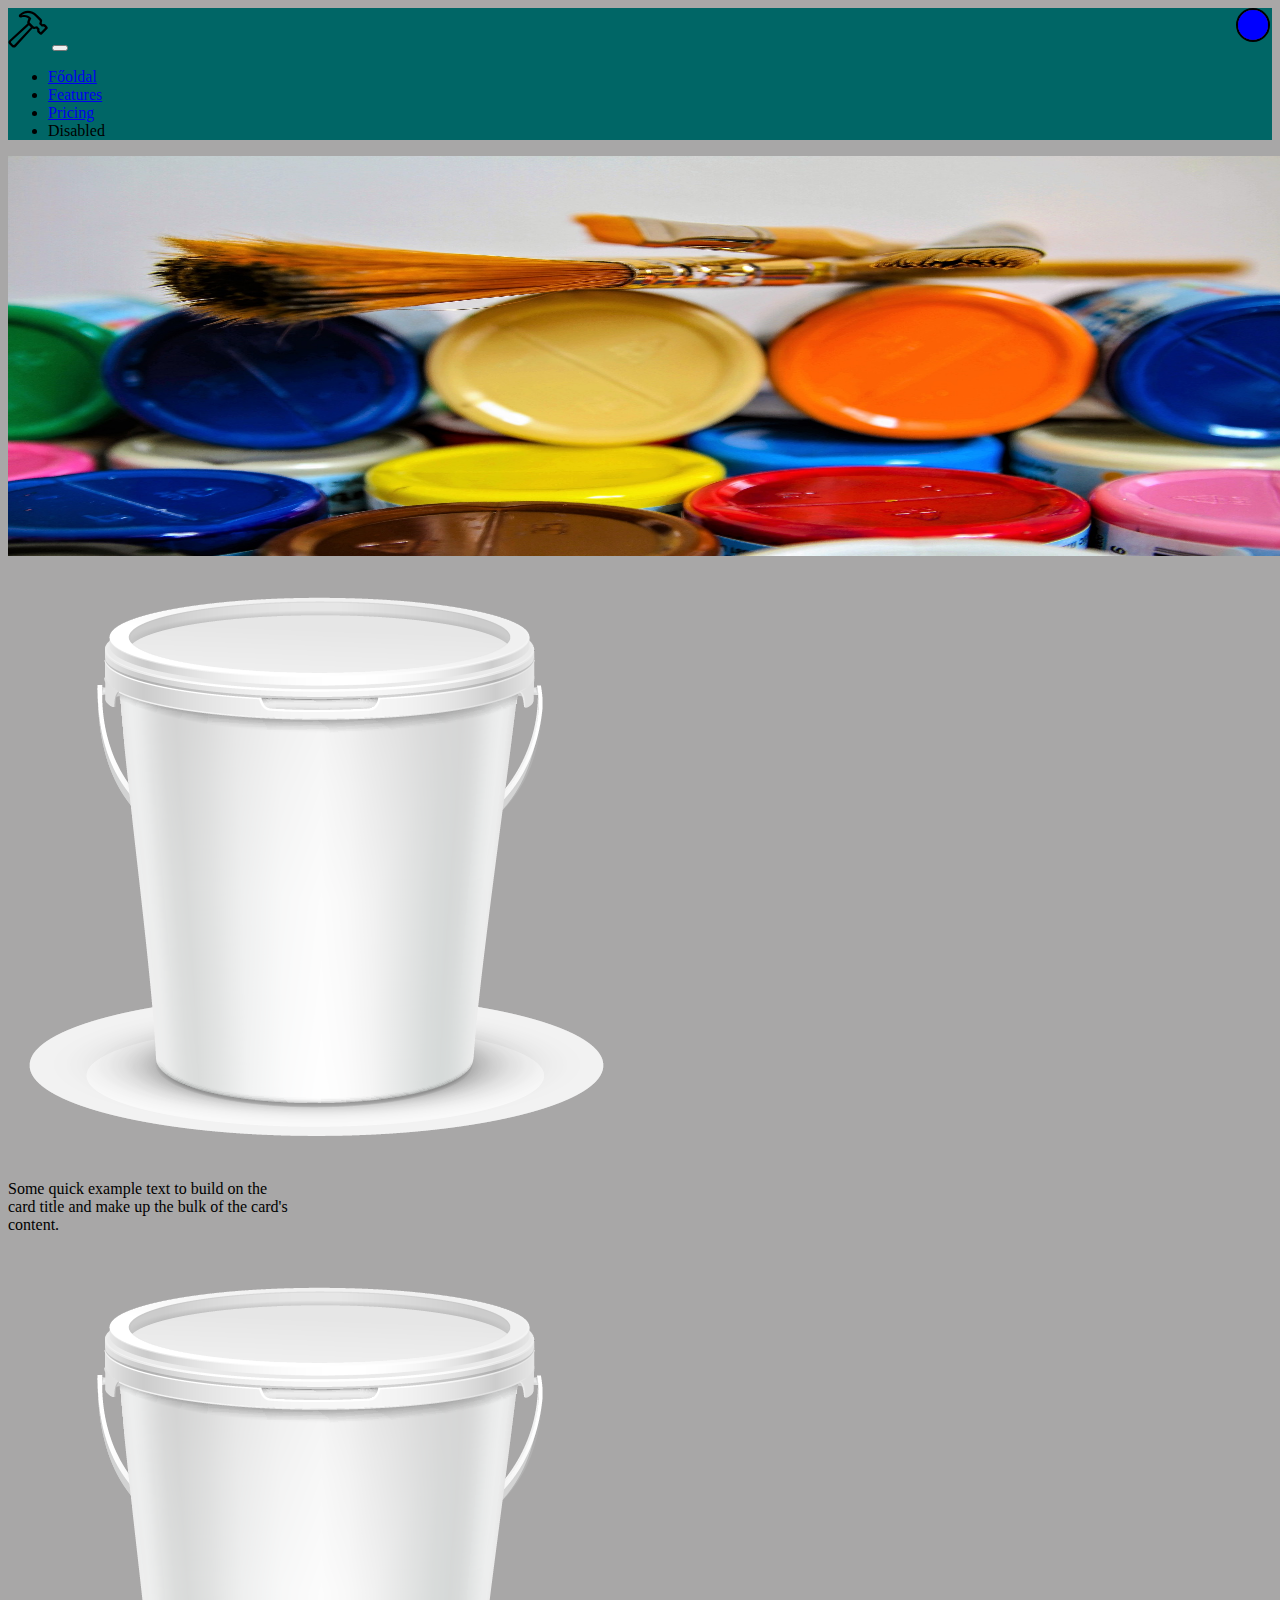
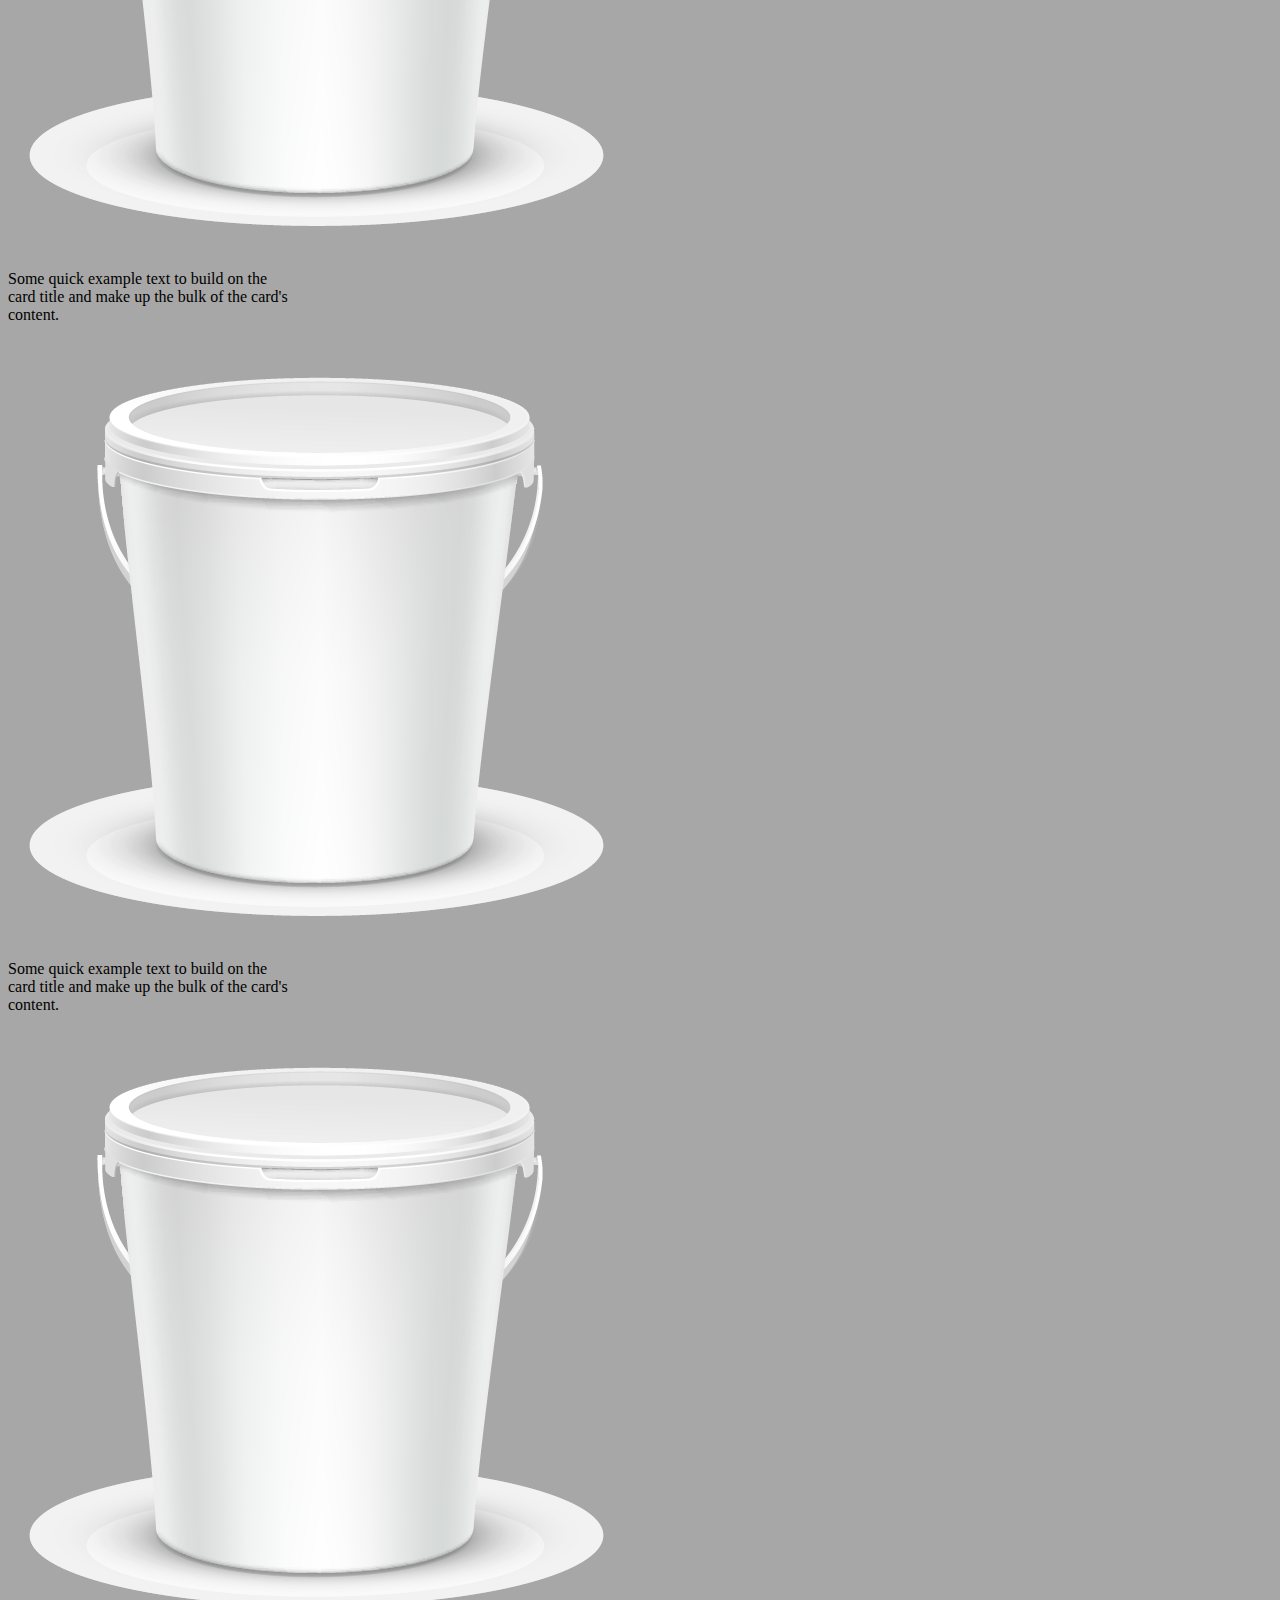
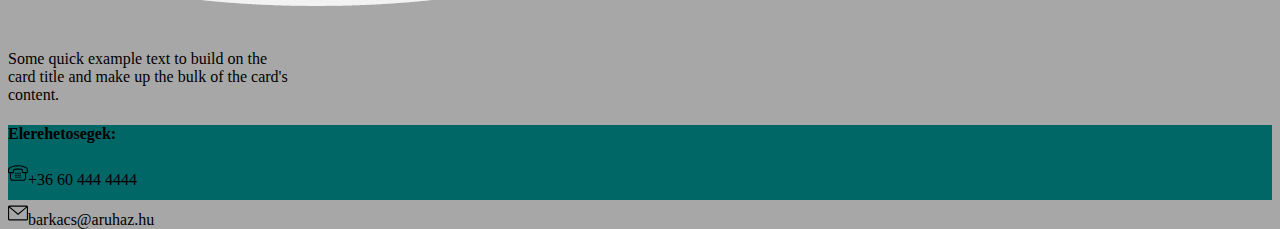
==== festekek/festekek.html @ 9de48e6e "-" ====
<!DOCTYPE html>
<html lang="hu">
<head>
    <meta charset="UTF-8">
    <meta http-equiv="X-UA-Compatible" content="IE=edge">
    <meta name="viewport" content="width=device-width, initial-scale=1.0">
    <link href="https://cdn.jsdelivr.net/npm/bootstrap@5.2.3/dist/css/bootstrap.min.css" rel="stylesheet" integrity="sha384-rbsA2VBKQhggwzxH7pPCaAqO46MgnOM80zW1RWuH61DGLwZJEdK2Kadq2F9CUG65" crossorigin="anonymous">
    <link rel="stylesheet" href="../style.css">
    <title>Document</title>
</head>
<body>
    <nav class="navbar navbar-expand-lg navbar-dark">
        <div class="container-fluid">
          <a class="navbar-brand" href="#"><img src="../img/hammer-svgrepo-com.svg" alt="logo" style="height: 40px; width: 40px;"></a>
          <button class="navbar-toggler" type="button" data-bs-toggle="collapse" data-bs-target="#navbarNav" aria-controls="navbarNav" aria-expanded="false" aria-label="Toggle navigation">
            <span class="navbar-toggler-icon"></span>
          </button>
          <div class="collapse navbar-collapse" id="navbarNav">
            <ul class="navbar-nav">
              <li class="nav-item">
                <a class="nav-link active" aria-current="page" href="#">Főoldal</a>
              </li>
              <li class="nav-item">
                <a class="nav-link" href="#">Features</a>
              </li>
              <li class="nav-item">
                <a class="nav-link" href="#">Pricing</a>
              </li>
              <li class="nav-item">
                <a class="nav-link disabled">Disabled</a>
              </li>
            </ul>
          </div>
        </div>
      </nav>
      <img src="../img/paint.jpg" alt="" class="banner">
      <div class='container'>
        <div class="row">
          <div class="col-lg-4">
            <div class="card mx-auto my-3"  style="width: 18rem;">
              <div class="paint-color" style="background-color: red;"></div>
              <img src="./img/festek.png" class="card-img-top" alt="...">
              <div class="card-body">
                <p class="card-text">Some quick example text to build on the card title and make up the bulk of the card's content.</p>
              </div>
            </div>
          </div>
          <div class="col-lg-4">
            <div class="card mx-auto my-3" style="width: 18rem;">
              <div class="paint-color" style="background-color: white; outline: 2px solid black;"></div>
              <img src="./img/festek.png" class="card-img-top" alt="...">
              <div class="card-body">
                <p class="card-text">Some quick example text to build on the card title and make up the bulk of the card's content.</p>
              </div>
            </div>
          </div>
          <div class="col-lg-4 my-3 mx-auto">
            <div class="card mx-auto"  mx-auto style="width: 18rem;">
              <div class="paint-color" style="background-color: black;"></div>
              <img src="./img/festek.png" class="card-img-top" alt="...">
              <div class="card-body">
                <p class="card-text">Some quick example text to build on the card title and make up the bulk of the card's content.</p>
              </div>
            </div>
          </div>
          <div class="col-lg-4 my-3">
            <div class="card mx-auto"  style="width: 18rem;">
              <div class="paint-color" style="background-color: blue;"></div>
              <img src="./img/festek.png" class="card-img-top" alt="...">
              <div class="card-body">
                <p class="card-text">Some quick example text to build on the card title and make up the bulk of the card's content.</p>
              </div>
            </div>
          </div>
        </div>
      </div>

      <div class="footer">
        <footer class="container">
          <div class="row mt-4">
            <div class="col-lg-3 col-3 d-none d-lg-block mx-auto">
              <h4>Elerehetosegek:</h4>
            </div>
            <div class="col-lg-3 mt-1 col-5 mx-auto">
              <p><img src="../img/telefon.svg" alt="telefon" class="footer-item mx-2">+36 60 444 4444 </p>
            </div>
            <div class="col-lg-3 mt-1 col-5 mx-auto">
              <p><img src="../img/mail.svg" alt="e-mail" class="footer-item mx-2">barkacs@aruhaz.hu</p>
            </div>
          </div>
        </footer>
      </div>
      
      <script src="https://cdn.jsdelivr.net/npm/@popperjs/core@2.11.6/dist/umd/popper.min.js" integrity="sha384-oBqDVmMz9ATKxIep9tiCxS/Z9fNfEXiDAYTujMAeBAsjFuCZSmKbSSUnQlmh/jp3" crossorigin="anonymous"></script>
      <script src="https://cdn.jsdelivr.net/npm/bootstrap@5.2.3/dist/js/bootstrap.min.js" integrity="sha384-cuYeSxntonz0PPNlHhBs68uyIAVpIIOZZ5JqeqvYYIcEL727kskC66kF92t6Xl2V" crossorigin="anonymous"></script>
</body>
</html>
---- style.css ----
.carousel-item{
    background-position: center center;
    background-size: cover;
    max-height: 600px;
}
body{
    background-color: #a8a7a7;
    max-width: 100%;
}
.navbar{
    background-color: #006666;
}
.carousel-inner{
    box-shadow: rgba(0, 0, 0, 0.25) 0px 54px 55px, rgba(0, 0, 0, 0.12) 0px -12px 30px, rgba(0, 0, 0, 0.12) 0px 4px 6px, rgba(0, 0, 0, 0.17) 0px 12px 13px, rgba(0, 0, 0, 0.09) 0px -3px 5px;
}
.openTime{
    text-decoration: underline; 
    text-underline-offset: 10px;
}
.footer{
    height: 75px;
    background-color: #006666;
    width: 100%;
}
.footer-item{
    height: 20px;
    width: 20px;
    position: relative;
    bottom: 1.5px;
}
#nyitvatartas{
    background-color: rgba(255, 255, 255, 0.582);
    height: 100%;
}

.paint-color{
    position: absolute;
    top: 10px;
    right: 12px; 
    width: 30px;
    height: 30px;
    border-radius: 50%;
}
.banner{
    background-image: url(/img/paint.jpg);
    background-position: center center;
    background-size: cover;
    height: 400px;
    width: 100vw;
}
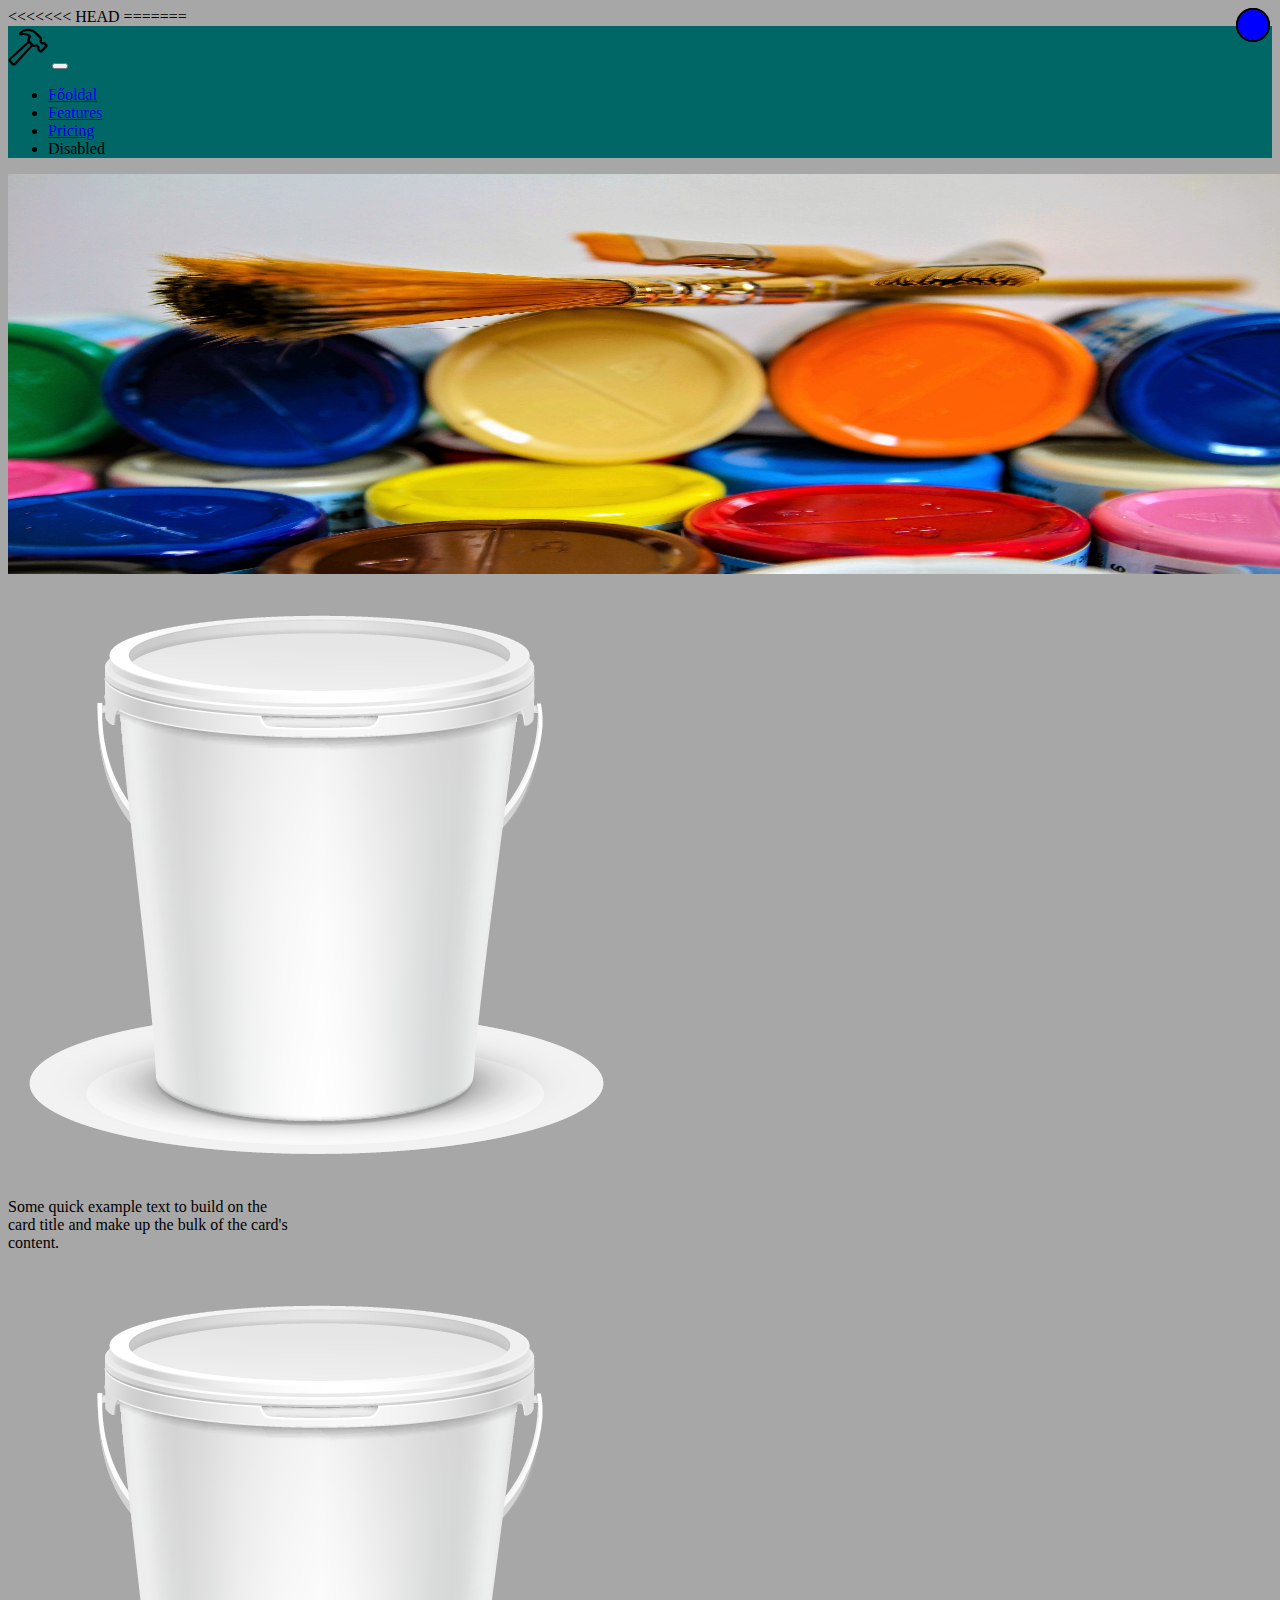
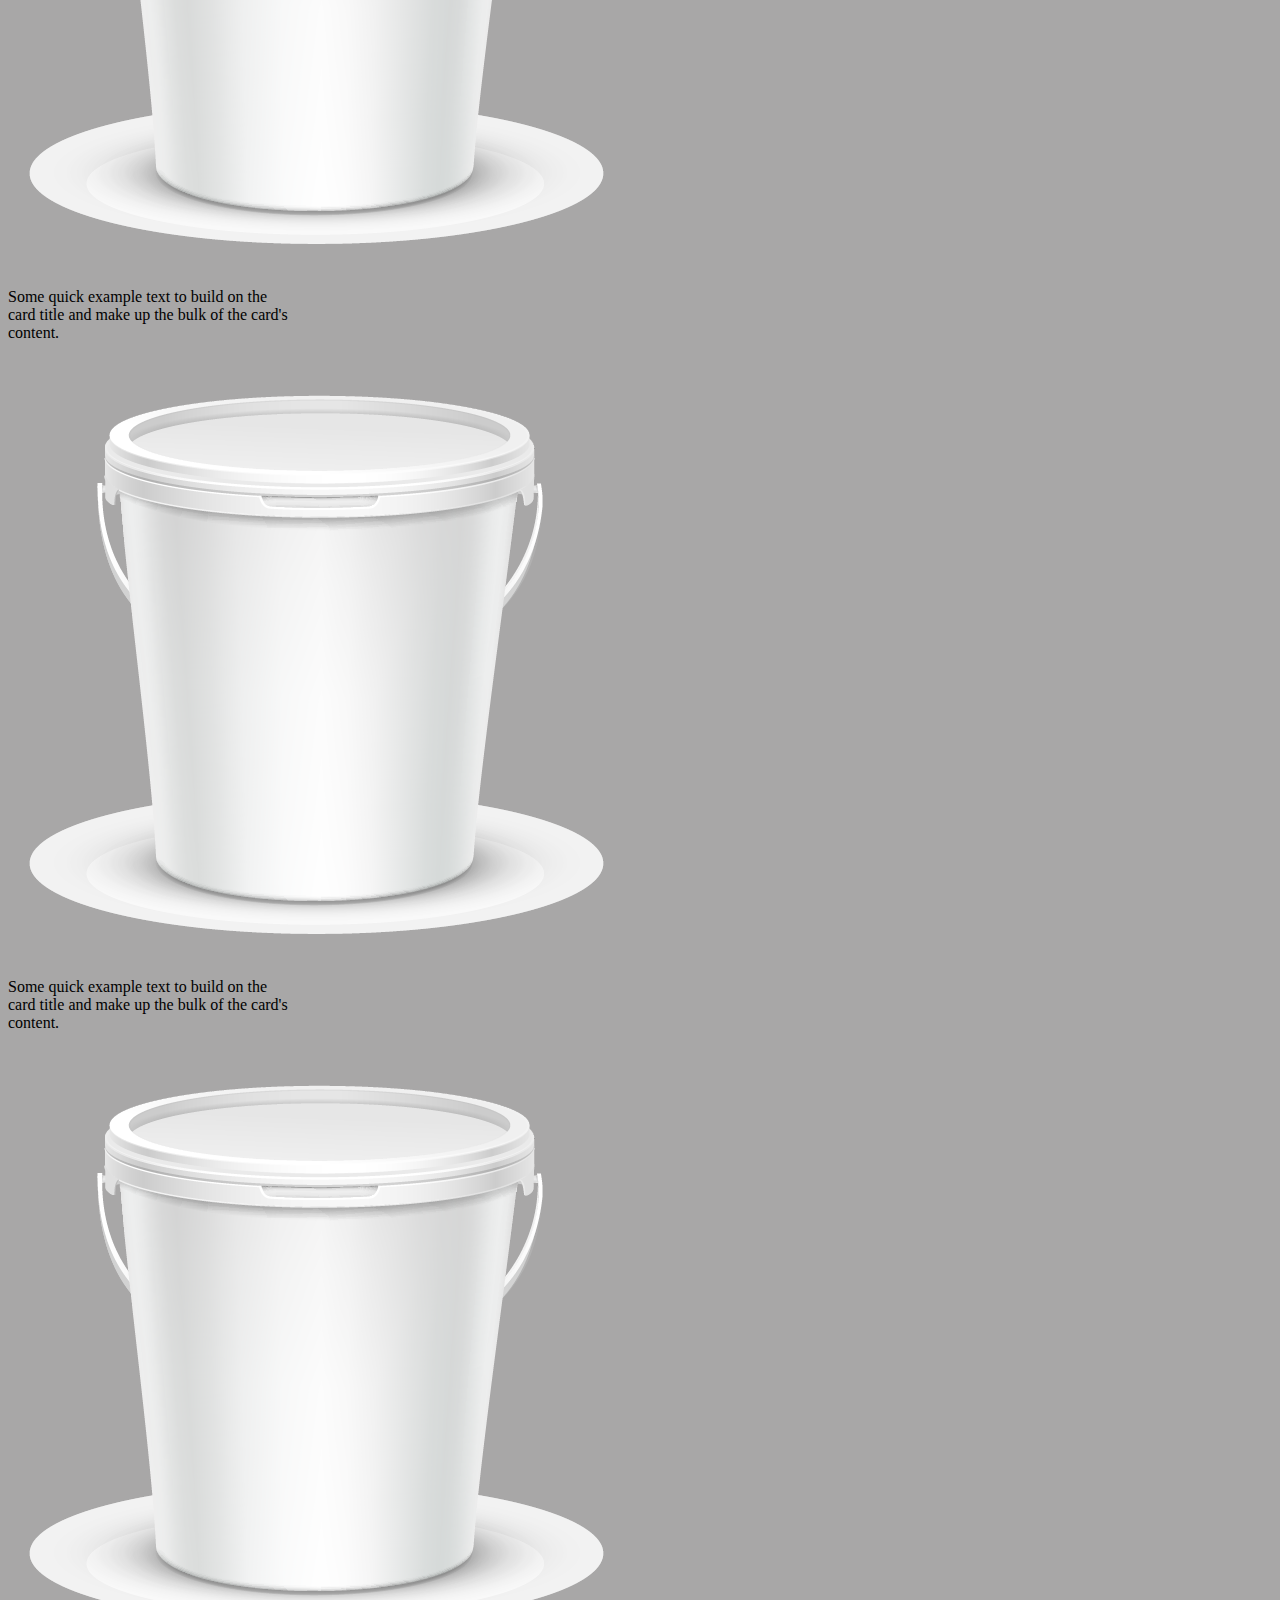
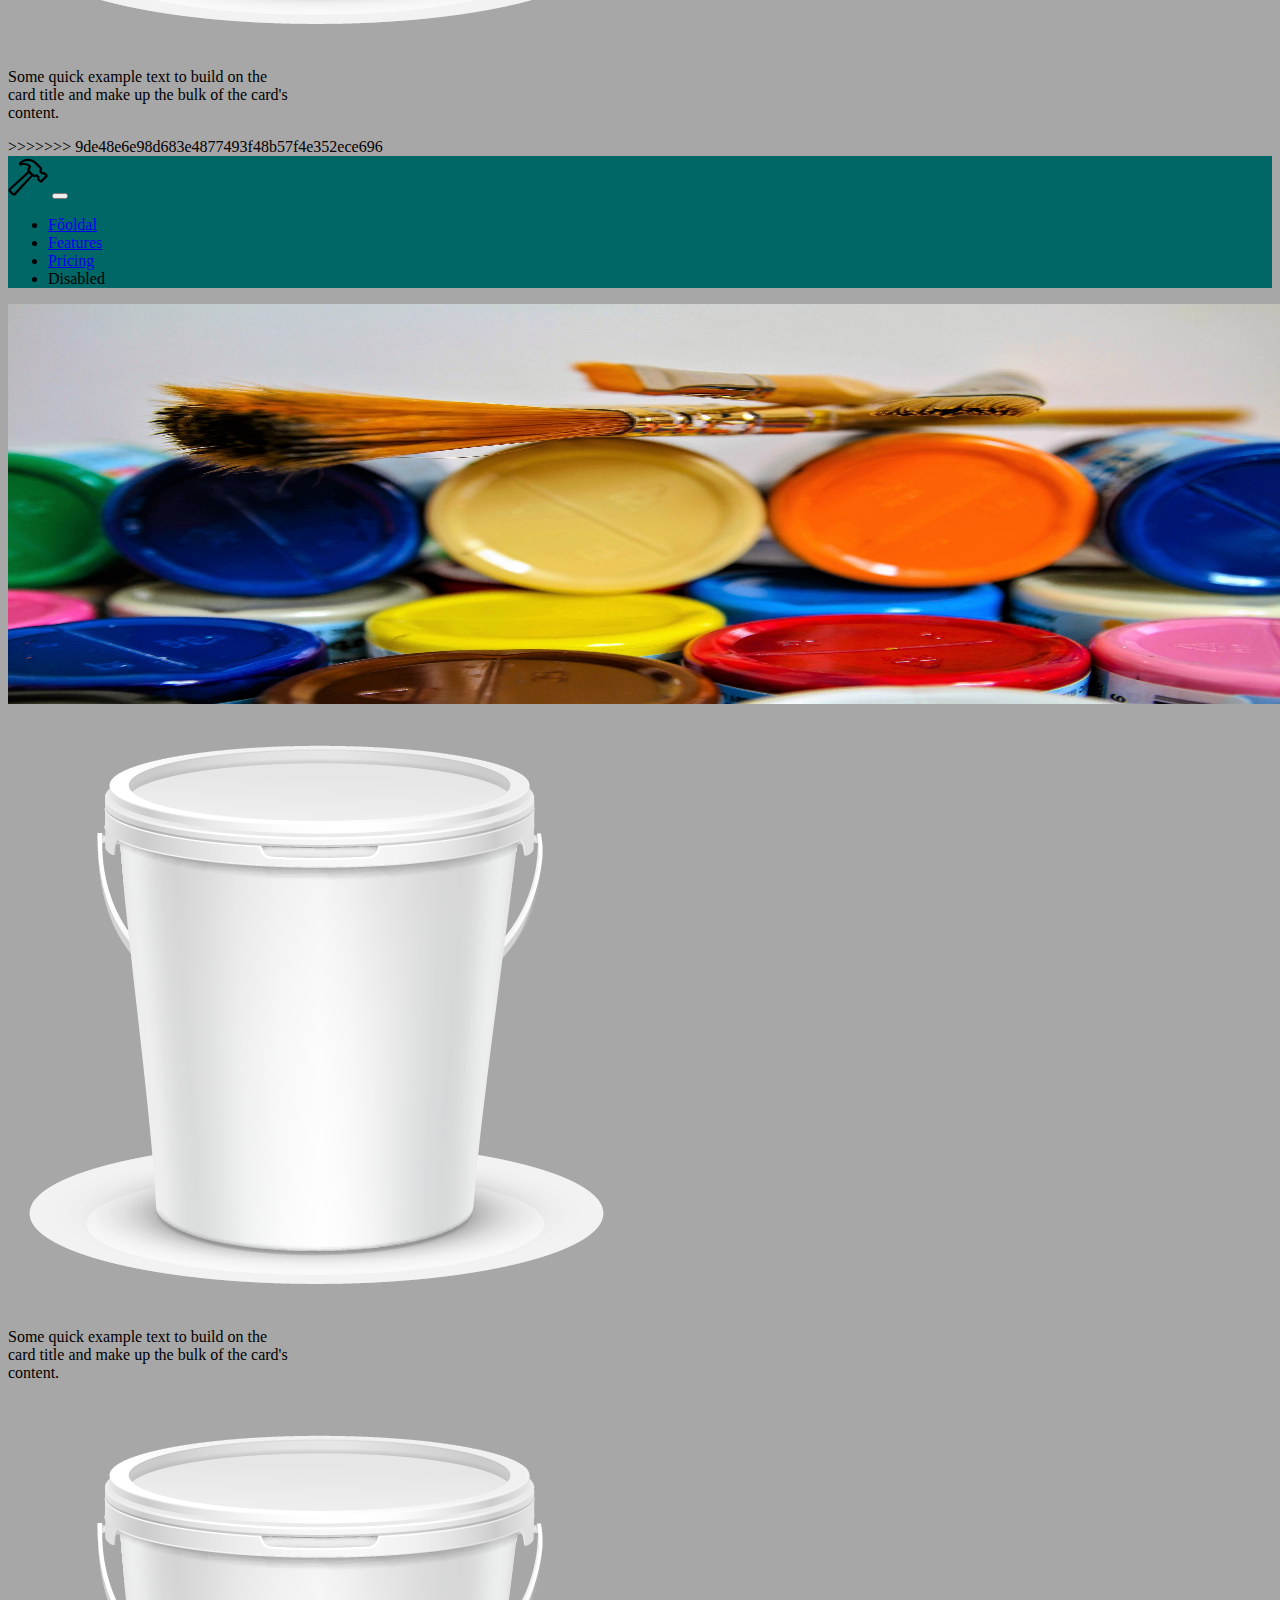
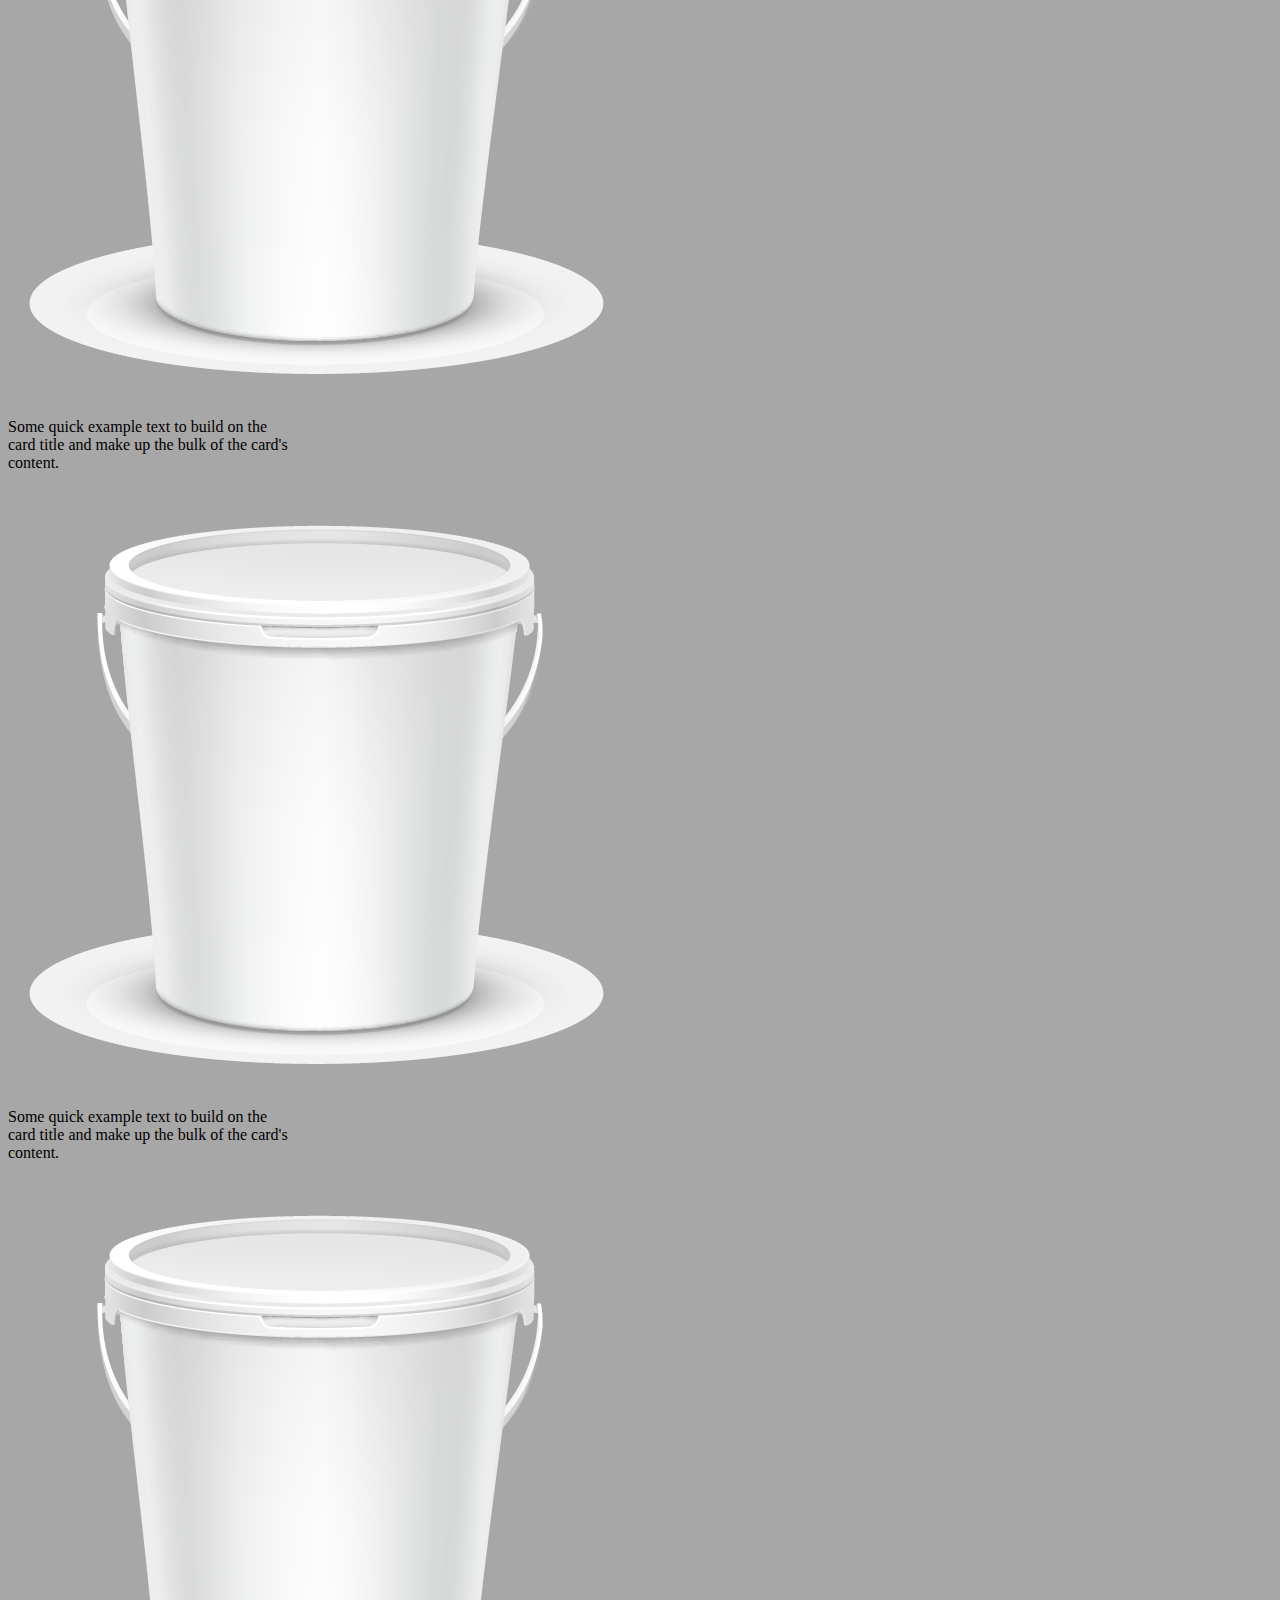
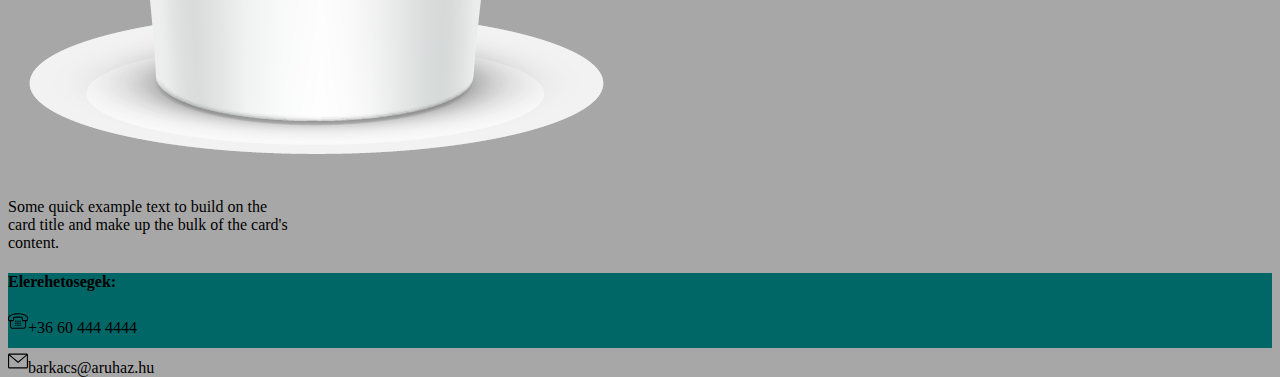
==== commit 41d546b7: "Merge branch 'main' of https://github.com/kisshorvathbendeguz/barkacsaruhazprojekt" ====
--- a/festekek/festekek.html
+++ b/festekek/festekek.html
@@ -1,5 +1,7 @@
 <!DOCTYPE html>
 <html lang="hu">
+<<<<<<< HEAD
+=======
 <head>
     <meta charset="UTF-8">
     <meta http-equiv="X-UA-Compatible" content="IE=edge">
@@ -74,24 +76,113 @@
           </div>
         </div>
       </div>
+>>>>>>> 9de48e6e98d683e4877493f48b57f4e352ece696
 
-      <div class="footer">
-        <footer class="container">
-          <div class="row mt-4">
-            <div class="col-lg-3 col-3 d-none d-lg-block mx-auto">
-              <h4>Elerehetosegek:</h4>
-            </div>
-            <div class="col-lg-3 mt-1 col-5 mx-auto">
-              <p><img src="../img/telefon.svg" alt="telefon" class="footer-item mx-2">+36 60 444 4444 </p>
-            </div>
-            <div class="col-lg-3 mt-1 col-5 mx-auto">
-              <p><img src="../img/mail.svg" alt="e-mail" class="footer-item mx-2">barkacs@aruhaz.hu</p>
-            </div>
+<head>
+  <meta charset="UTF-8">
+  <meta http-equiv="X-UA-Compatible" content="IE=edge">
+  <meta name="viewport" content="width=device-width, initial-scale=1.0">
+  <link href="https://cdn.jsdelivr.net/npm/bootstrap@5.2.3/dist/css/bootstrap.min.css" rel="stylesheet"
+    integrity="sha384-rbsA2VBKQhggwzxH7pPCaAqO46MgnOM80zW1RWuH61DGLwZJEdK2Kadq2F9CUG65" crossorigin="anonymous">
+  <link rel="stylesheet" href="../style.css">
+  <title>Document</title>
+</head>
+
+<body>
+  <nav class="navbar navbar-expand-lg navbar-dark">
+    <div class="container-fluid">
+      <a class="navbar-brand" href="#"><img src="../img/hammer-svgrepo-com.svg" alt="logo"
+          style="height: 40px; width: 40px;"></a>
+      <button class="navbar-toggler" type="button" data-bs-toggle="collapse" data-bs-target="#navbarNav"
+        aria-controls="navbarNav" aria-expanded="false" aria-label="Toggle navigation">
+        <span class="navbar-toggler-icon"></span>
+      </button>
+      <div class="collapse navbar-collapse" id="navbarNav">
+        <ul class="navbar-nav">
+          <li class="nav-item">
+            <a class="nav-link active" aria-current="page" href="#">Főoldal</a>
+          </li>
+          <li class="nav-item">
+            <a class="nav-link" href="#">Features</a>
+          </li>
+          <li class="nav-item">
+            <a class="nav-link" href="#">Pricing</a>
+          </li>
+          <li class="nav-item">
+            <a class="nav-link disabled">Disabled</a>
+          </li>
+        </ul>
+      </div>
+    </div>
+  </nav>
+  <img src="../img/paint.jpg" alt="" class="banner">
+  <div class='container'>
+    <div class="row">
+      <div class="col-lg-3">
+        <div class="card mx-auto my-3" style="width: 18rem;">
+          <div class="paint-color" style="background-color: red;"></div>
+          <img src="./img/festek.png" class="card-img-top" alt="...">
+          <div class="card-body">
+            <p class="card-text">Some quick example text to build on the card title and make up the bulk of the card's
+              content.</p>
           </div>
-        </footer>
+        </div>
       </div>
-      
-      <script src="https://cdn.jsdelivr.net/npm/@popperjs/core@2.11.6/dist/umd/popper.min.js" integrity="sha384-oBqDVmMz9ATKxIep9tiCxS/Z9fNfEXiDAYTujMAeBAsjFuCZSmKbSSUnQlmh/jp3" crossorigin="anonymous"></script>
-      <script src="https://cdn.jsdelivr.net/npm/bootstrap@5.2.3/dist/js/bootstrap.min.js" integrity="sha384-cuYeSxntonz0PPNlHhBs68uyIAVpIIOZZ5JqeqvYYIcEL727kskC66kF92t6Xl2V" crossorigin="anonymous"></script>
+      <div class="col-lg-3">
+        <div class="card mx-auto my-3" style="width: 18rem;">
+          <div class="paint-color" style="background-color: white; outline: 2px solid black;"></div>
+          <img src="./img/festek.png" class="card-img-top" alt="...">
+          <div class="card-body">
+            <p class="card-text">Some quick example text to build on the card title and make up the bulk of the card's
+              content.</p>
+          </div>
+        </div>
+      </div>
+      <div class="col-lg-3 my-3 mx-auto">
+        <div class="card mx-auto" mx-auto style="width: 18rem;">
+          <div class="paint-color" style="background-color: black;"></div>
+          <img src="./img/festek.png" class="card-img-top" alt="...">
+          <div class="card-body">
+            <p class="card-text">Some quick example text to build on the card title and make up the bulk of the card's
+              content.</p>
+          </div>
+        </div>
+      </div>
+      <div class="col-lg-3 my-3">
+        <div class="card mx-auto" style="width: 18rem;">
+          <div class="paint-color" style="background-color: blue;"></div>
+          <img src="./img/festek.png" class="card-img-top" alt="...">
+          <div class="card-body">
+            <p class="card-text">Some quick example text to build on the card title and make up the bulk of the card's
+              content.</p>
+          </div>
+        </div>
+      </div>
+    </div>
+  </div>
+
+  <div class="footer">
+    <footer class="container">
+      <div class="row mt-4">
+        <div class="col-lg-3 col-3 d-none d-lg-block mx-auto">
+          <h4>Elerehetosegek:</h4>
+        </div>
+        <div class="col-lg-3 mt-1 col-5 mx-auto">
+          <p><img src="../img/telefon.svg" alt="telefon" class="footer-item mx-2">+36 60 444 4444 </p>
+        </div>
+        <div class="col-lg-3 mt-1 col-5 mx-auto">
+          <p><img src="../img/mail.svg" alt="e-mail" class="footer-item mx-2">barkacs@aruhaz.hu</p>
+        </div>
+      </div>
+    </footer>
+  </div>
+
+  <script src="https://cdn.jsdelivr.net/npm/@popperjs/core@2.11.6/dist/umd/popper.min.js"
+    integrity="sha384-oBqDVmMz9ATKxIep9tiCxS/Z9fNfEXiDAYTujMAeBAsjFuCZSmKbSSUnQlmh/jp3"
+    crossorigin="anonymous"></script>
+  <script src="https://cdn.jsdelivr.net/npm/bootstrap@5.2.3/dist/js/bootstrap.min.js"
+    integrity="sha384-cuYeSxntonz0PPNlHhBs68uyIAVpIIOZZ5JqeqvYYIcEL727kskC66kF92t6Xl2V"
+    crossorigin="anonymous"></script>
 </body>
+
 </html>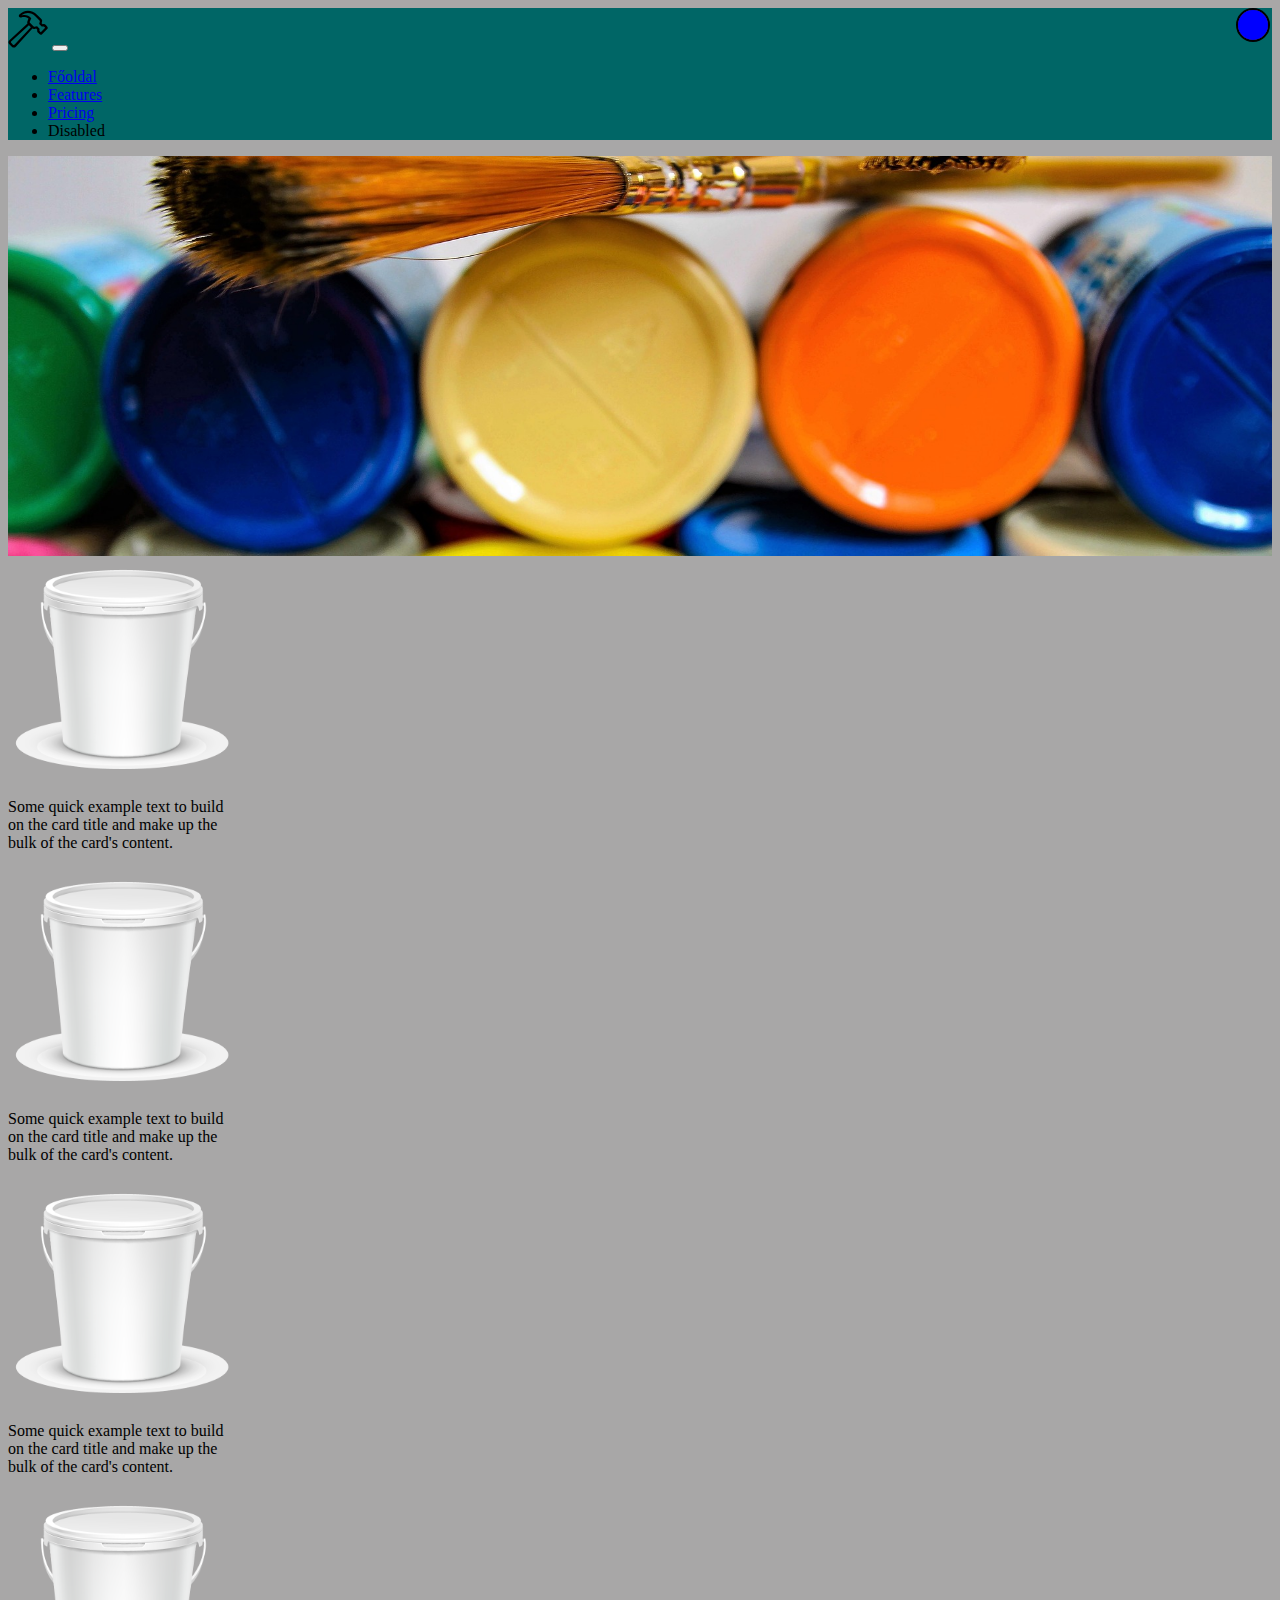
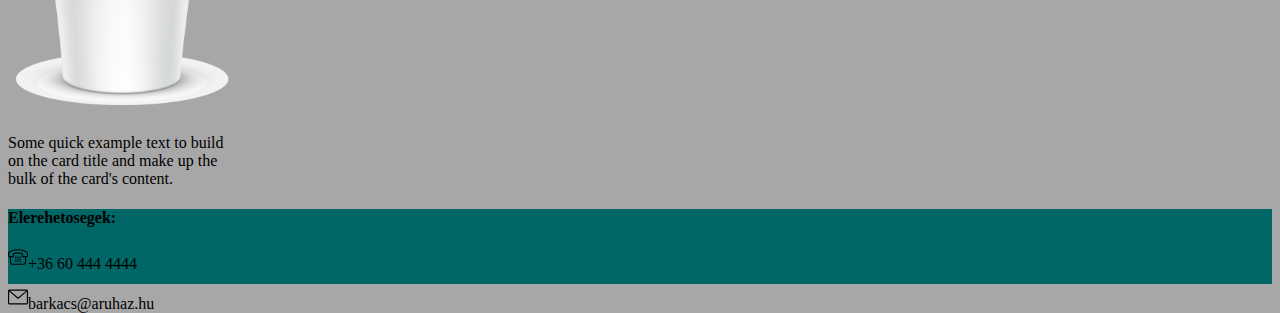
==== commit ecf4523d: "-" ====
--- a/festekek/festekek.html
+++ b/festekek/festekek.html
@@ -1,7 +1,5 @@
 <!DOCTYPE html>
 <html lang="hu">
-<<<<<<< HEAD
-=======
 <head>
     <meta charset="UTF-8">
     <meta http-equiv="X-UA-Compatible" content="IE=edge">
@@ -20,7 +18,7 @@
           <div class="collapse navbar-collapse" id="navbarNav">
             <ul class="navbar-nav">
               <li class="nav-item">
-                <a class="nav-link active" aria-current="page" href="#">Főoldal</a>
+                <a class="nav-link active" aria-current="page" href="../index.html">Főoldal</a>
               </li>
               <li class="nav-item">
                 <a class="nav-link" href="#">Features</a>
@@ -35,11 +33,11 @@
           </div>
         </div>
       </nav>
-      <img src="../img/paint.jpg" alt="" class="banner">
-      <div class='container'>
+      <div class="banner"></div>
+      <div class='container-fluid'>
         <div class="row">
-          <div class="col-lg-4">
-            <div class="card mx-auto my-3"  style="width: 18rem;">
+          <div class="col-lg-3">
+            <div class="card mx-auto my-3"  style="width: 14rem;">
               <div class="paint-color" style="background-color: red;"></div>
               <img src="./img/festek.png" class="card-img-top" alt="...">
               <div class="card-body">
@@ -47,8 +45,8 @@
               </div>
             </div>
           </div>
-          <div class="col-lg-4">
-            <div class="card mx-auto my-3" style="width: 18rem;">
+          <div class="col-lg-3">
+            <div class="card mx-auto my-3" style="width: 14rem;">
               <div class="paint-color" style="background-color: white; outline: 2px solid black;"></div>
               <img src="./img/festek.png" class="card-img-top" alt="...">
               <div class="card-body">
@@ -56,8 +54,8 @@
               </div>
             </div>
           </div>
-          <div class="col-lg-4 my-3 mx-auto">
-            <div class="card mx-auto"  mx-auto style="width: 18rem;">
+          <div class="col-lg-3 my-3">
+            <div class="card mx-auto" style="width: 14rem;">
               <div class="paint-color" style="background-color: black;"></div>
               <img src="./img/festek.png" class="card-img-top" alt="...">
               <div class="card-body">
@@ -65,8 +63,8 @@
               </div>
             </div>
           </div>
-          <div class="col-lg-4 my-3">
-            <div class="card mx-auto"  style="width: 18rem;">
+          <div class="col-lg-3 my-3">
+            <div class="card mx-auto"  style="width: 14rem;">
               <div class="paint-color" style="background-color: blue;"></div>
               <img src="./img/festek.png" class="card-img-top" alt="...">
               <div class="card-body">
@@ -76,113 +74,24 @@
           </div>
         </div>
       </div>
->>>>>>> 9de48e6e98d683e4877493f48b57f4e352ece696
 
-<head>
-  <meta charset="UTF-8">
-  <meta http-equiv="X-UA-Compatible" content="IE=edge">
-  <meta name="viewport" content="width=device-width, initial-scale=1.0">
-  <link href="https://cdn.jsdelivr.net/npm/bootstrap@5.2.3/dist/css/bootstrap.min.css" rel="stylesheet"
-    integrity="sha384-rbsA2VBKQhggwzxH7pPCaAqO46MgnOM80zW1RWuH61DGLwZJEdK2Kadq2F9CUG65" crossorigin="anonymous">
-  <link rel="stylesheet" href="../style.css">
-  <title>Document</title>
-</head>
-
-<body>
-  <nav class="navbar navbar-expand-lg navbar-dark">
-    <div class="container-fluid">
-      <a class="navbar-brand" href="#"><img src="../img/hammer-svgrepo-com.svg" alt="logo"
-          style="height: 40px; width: 40px;"></a>
-      <button class="navbar-toggler" type="button" data-bs-toggle="collapse" data-bs-target="#navbarNav"
-        aria-controls="navbarNav" aria-expanded="false" aria-label="Toggle navigation">
-        <span class="navbar-toggler-icon"></span>
-      </button>
-      <div class="collapse navbar-collapse" id="navbarNav">
-        <ul class="navbar-nav">
-          <li class="nav-item">
-            <a class="nav-link active" aria-current="page" href="#">Főoldal</a>
-          </li>
-          <li class="nav-item">
-            <a class="nav-link" href="#">Features</a>
-          </li>
-          <li class="nav-item">
-            <a class="nav-link" href="#">Pricing</a>
-          </li>
-          <li class="nav-item">
-            <a class="nav-link disabled">Disabled</a>
-          </li>
-        </ul>
+      <div class="footer">
+        <footer class="container">
+          <div class="row mt-4">
+            <div class="col-lg-3 col-3 d-none d-lg-block mx-auto">
+              <h4>Elerehetosegek:</h4>
+            </div>
+            <div class="col-lg-3 mt-1 col-5 mx-auto">
+              <p><img src="../img/telefon.svg" alt="telefon" class="footer-item mx-2">+36 60 444 4444 </p>
+            </div>
+            <div class="col-lg-3 mt-1 col-5 mx-auto">
+              <p><img src="../img/mail.svg" alt="e-mail" class="footer-item mx-2">barkacs@aruhaz.hu</p>
+            </div>
+          </div>
+        </footer>
       </div>
-    </div>
-  </nav>
-  <img src="../img/paint.jpg" alt="" class="banner">
-  <div class='container'>
-    <div class="row">
-      <div class="col-lg-3">
-        <div class="card mx-auto my-3" style="width: 18rem;">
-          <div class="paint-color" style="background-color: red;"></div>
-          <img src="./img/festek.png" class="card-img-top" alt="...">
-          <div class="card-body">
-            <p class="card-text">Some quick example text to build on the card title and make up the bulk of the card's
-              content.</p>
-          </div>
-        </div>
-      </div>
-      <div class="col-lg-3">
-        <div class="card mx-auto my-3" style="width: 18rem;">
-          <div class="paint-color" style="background-color: white; outline: 2px solid black;"></div>
-          <img src="./img/festek.png" class="card-img-top" alt="...">
-          <div class="card-body">
-            <p class="card-text">Some quick example text to build on the card title and make up the bulk of the card's
-              content.</p>
-          </div>
-        </div>
-      </div>
-      <div class="col-lg-3 my-3 mx-auto">
-        <div class="card mx-auto" mx-auto style="width: 18rem;">
-          <div class="paint-color" style="background-color: black;"></div>
-          <img src="./img/festek.png" class="card-img-top" alt="...">
-          <div class="card-body">
-            <p class="card-text">Some quick example text to build on the card title and make up the bulk of the card's
-              content.</p>
-          </div>
-        </div>
-      </div>
-      <div class="col-lg-3 my-3">
-        <div class="card mx-auto" style="width: 18rem;">
-          <div class="paint-color" style="background-color: blue;"></div>
-          <img src="./img/festek.png" class="card-img-top" alt="...">
-          <div class="card-body">
-            <p class="card-text">Some quick example text to build on the card title and make up the bulk of the card's
-              content.</p>
-          </div>
-        </div>
-      </div>
-    </div>
-  </div>
-
-  <div class="footer">
-    <footer class="container">
-      <div class="row mt-4">
-        <div class="col-lg-3 col-3 d-none d-lg-block mx-auto">
-          <h4>Elerehetosegek:</h4>
-        </div>
-        <div class="col-lg-3 mt-1 col-5 mx-auto">
-          <p><img src="../img/telefon.svg" alt="telefon" class="footer-item mx-2">+36 60 444 4444 </p>
-        </div>
-        <div class="col-lg-3 mt-1 col-5 mx-auto">
-          <p><img src="../img/mail.svg" alt="e-mail" class="footer-item mx-2">barkacs@aruhaz.hu</p>
-        </div>
-      </div>
-    </footer>
-  </div>
-
-  <script src="https://cdn.jsdelivr.net/npm/@popperjs/core@2.11.6/dist/umd/popper.min.js"
-    integrity="sha384-oBqDVmMz9ATKxIep9tiCxS/Z9fNfEXiDAYTujMAeBAsjFuCZSmKbSSUnQlmh/jp3"
-    crossorigin="anonymous"></script>
-  <script src="https://cdn.jsdelivr.net/npm/bootstrap@5.2.3/dist/js/bootstrap.min.js"
-    integrity="sha384-cuYeSxntonz0PPNlHhBs68uyIAVpIIOZZ5JqeqvYYIcEL727kskC66kF92t6Xl2V"
-    crossorigin="anonymous"></script>
+      
+      <script src="https://cdn.jsdelivr.net/npm/@popperjs/core@2.11.6/dist/umd/popper.min.js" integrity="sha384-oBqDVmMz9ATKxIep9tiCxS/Z9fNfEXiDAYTujMAeBAsjFuCZSmKbSSUnQlmh/jp3" crossorigin="anonymous"></script>
+      <script src="https://cdn.jsdelivr.net/npm/bootstrap@5.2.3/dist/js/bootstrap.min.js" integrity="sha384-cuYeSxntonz0PPNlHhBs68uyIAVpIIOZZ5JqeqvYYIcEL727kskC66kF92t6Xl2V" crossorigin="anonymous"></script>
 </body>
-
 </html>--- a/style.css
+++ b/style.css
@@ -46,5 +46,8 @@
     background-position: center center;
     background-size: cover;
     height: 400px;
-    width: 100vw;
+    width: 100%;
+}
+.card-img-top{
+    max-height: 222px;
 }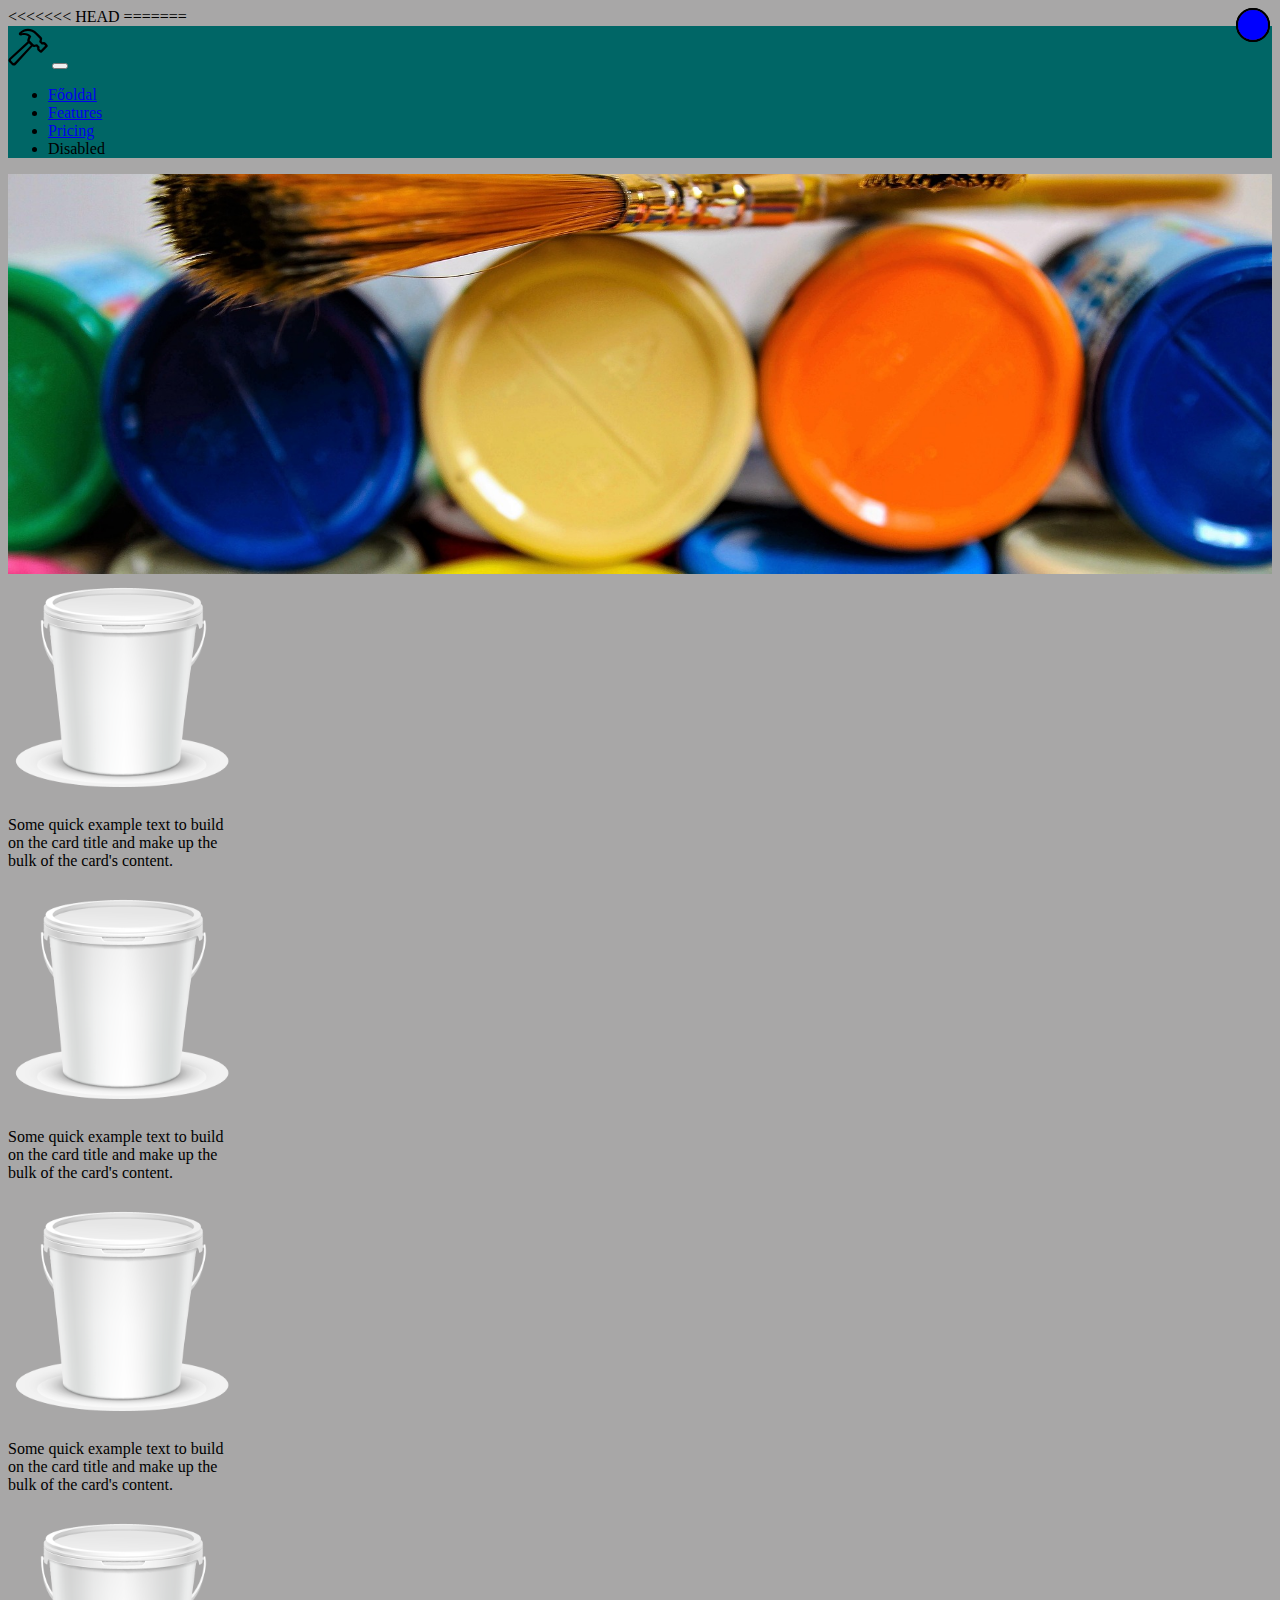
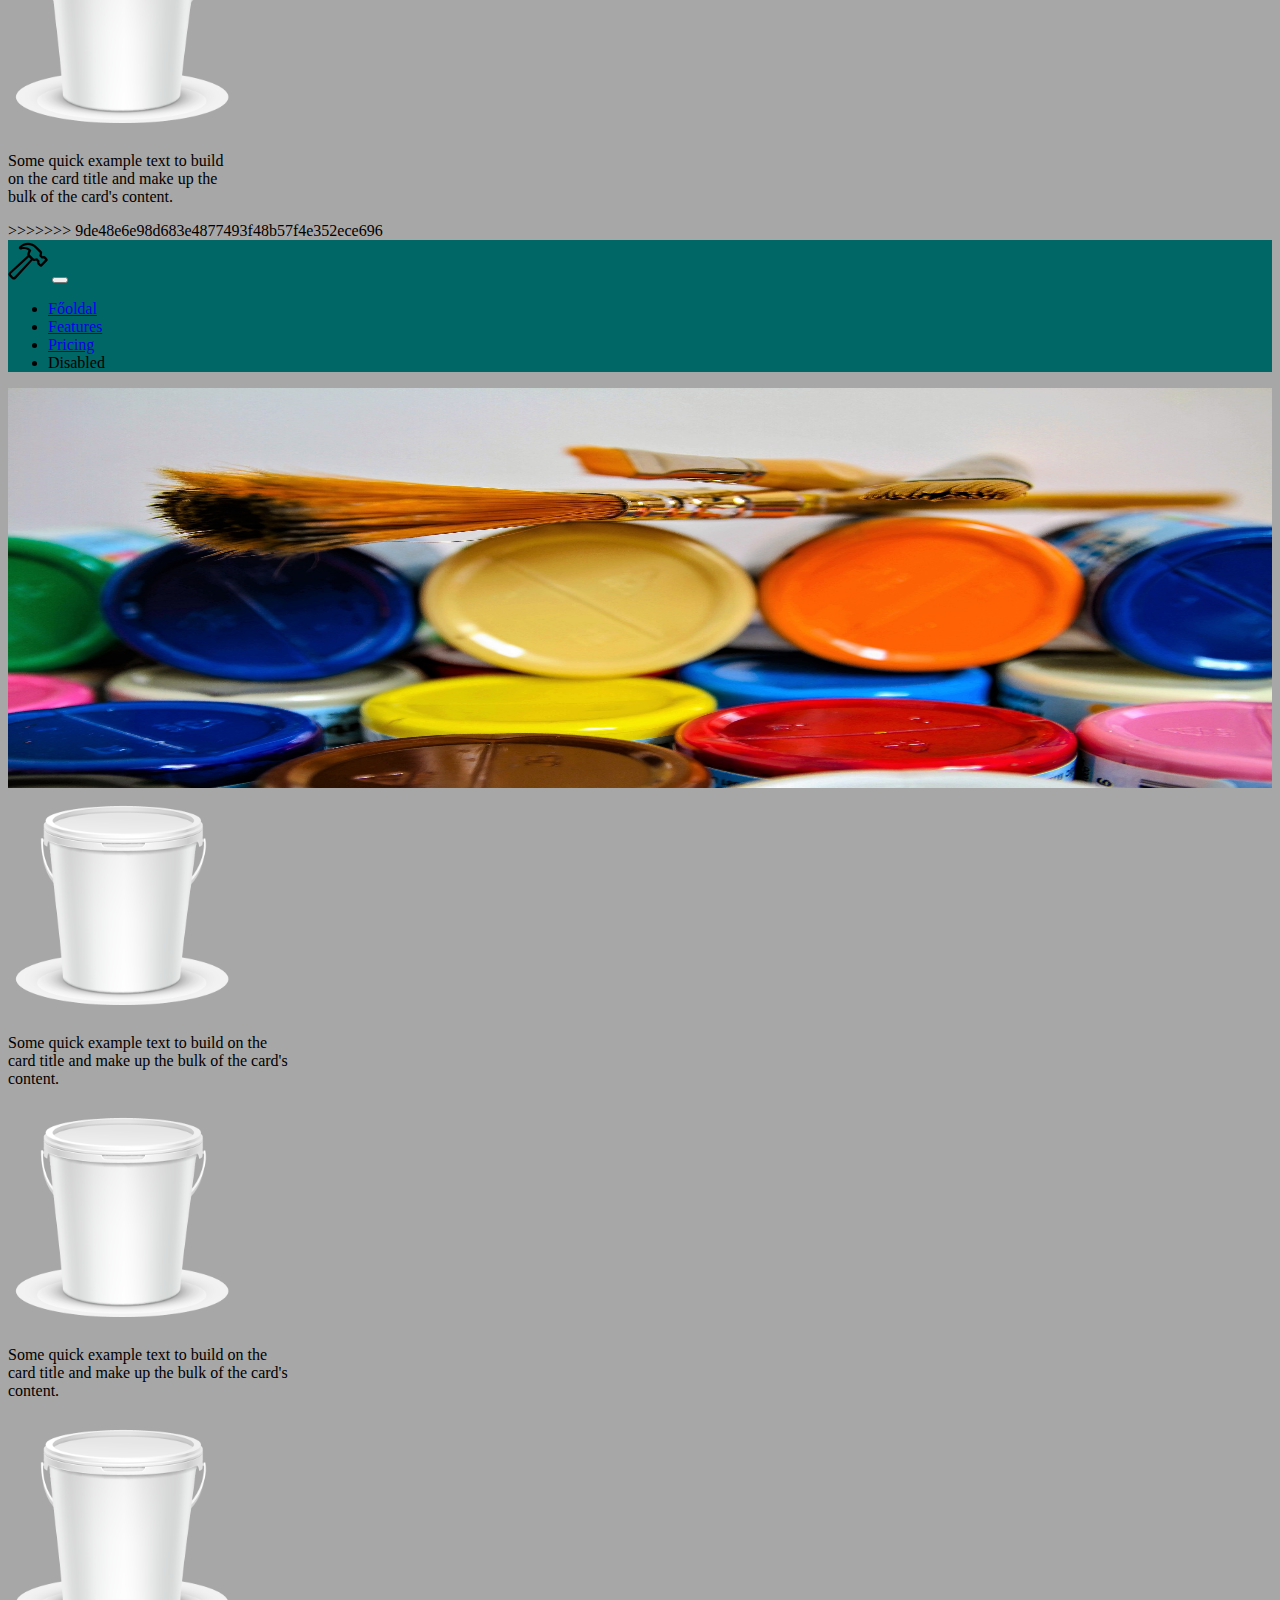
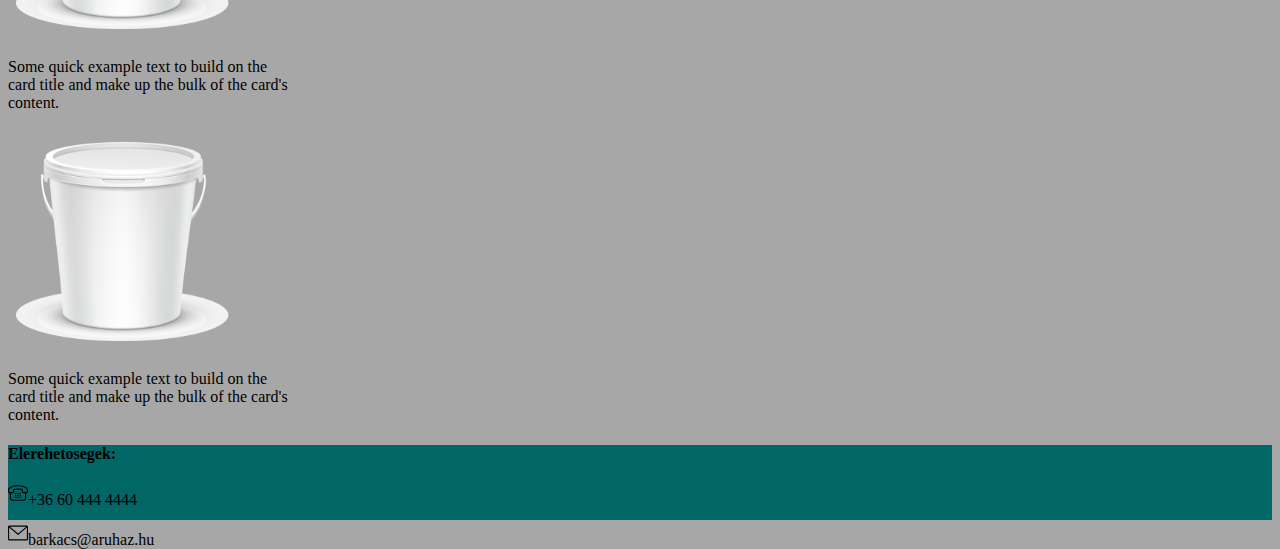
==== commit a3683bbc: "Merge branch 'main' of https://github.com/kisshorvathbendeguz/barkacsaruhazprojekt" ====
--- a/festekek/festekek.html
+++ b/festekek/festekek.html
@@ -1,5 +1,7 @@
 <!DOCTYPE html>
 <html lang="hu">
+<<<<<<< HEAD
+=======
 <head>
     <meta charset="UTF-8">
     <meta http-equiv="X-UA-Compatible" content="IE=edge">
@@ -74,24 +76,113 @@
           </div>
         </div>
       </div>
+>>>>>>> 9de48e6e98d683e4877493f48b57f4e352ece696
 
-      <div class="footer">
-        <footer class="container">
-          <div class="row mt-4">
-            <div class="col-lg-3 col-3 d-none d-lg-block mx-auto">
-              <h4>Elerehetosegek:</h4>
-            </div>
-            <div class="col-lg-3 mt-1 col-5 mx-auto">
-              <p><img src="../img/telefon.svg" alt="telefon" class="footer-item mx-2">+36 60 444 4444 </p>
-            </div>
-            <div class="col-lg-3 mt-1 col-5 mx-auto">
-              <p><img src="../img/mail.svg" alt="e-mail" class="footer-item mx-2">barkacs@aruhaz.hu</p>
-            </div>
+<head>
+  <meta charset="UTF-8">
+  <meta http-equiv="X-UA-Compatible" content="IE=edge">
+  <meta name="viewport" content="width=device-width, initial-scale=1.0">
+  <link href="https://cdn.jsdelivr.net/npm/bootstrap@5.2.3/dist/css/bootstrap.min.css" rel="stylesheet"
+    integrity="sha384-rbsA2VBKQhggwzxH7pPCaAqO46MgnOM80zW1RWuH61DGLwZJEdK2Kadq2F9CUG65" crossorigin="anonymous">
+  <link rel="stylesheet" href="../style.css">
+  <title>Document</title>
+</head>
+
+<body>
+  <nav class="navbar navbar-expand-lg navbar-dark">
+    <div class="container-fluid">
+      <a class="navbar-brand" href="#"><img src="../img/hammer-svgrepo-com.svg" alt="logo"
+          style="height: 40px; width: 40px;"></a>
+      <button class="navbar-toggler" type="button" data-bs-toggle="collapse" data-bs-target="#navbarNav"
+        aria-controls="navbarNav" aria-expanded="false" aria-label="Toggle navigation">
+        <span class="navbar-toggler-icon"></span>
+      </button>
+      <div class="collapse navbar-collapse" id="navbarNav">
+        <ul class="navbar-nav">
+          <li class="nav-item">
+            <a class="nav-link active" aria-current="page" href="#">Főoldal</a>
+          </li>
+          <li class="nav-item">
+            <a class="nav-link" href="#">Features</a>
+          </li>
+          <li class="nav-item">
+            <a class="nav-link" href="#">Pricing</a>
+          </li>
+          <li class="nav-item">
+            <a class="nav-link disabled">Disabled</a>
+          </li>
+        </ul>
+      </div>
+    </div>
+  </nav>
+  <img src="../img/paint.jpg" alt="" class="banner">
+  <div class='container'>
+    <div class="row">
+      <div class="col-lg-3">
+        <div class="card mx-auto my-3" style="width: 18rem;">
+          <div class="paint-color" style="background-color: red;"></div>
+          <img src="./img/festek.png" class="card-img-top" alt="...">
+          <div class="card-body">
+            <p class="card-text">Some quick example text to build on the card title and make up the bulk of the card's
+              content.</p>
           </div>
-        </footer>
+        </div>
       </div>
-      
-      <script src="https://cdn.jsdelivr.net/npm/@popperjs/core@2.11.6/dist/umd/popper.min.js" integrity="sha384-oBqDVmMz9ATKxIep9tiCxS/Z9fNfEXiDAYTujMAeBAsjFuCZSmKbSSUnQlmh/jp3" crossorigin="anonymous"></script>
-      <script src="https://cdn.jsdelivr.net/npm/bootstrap@5.2.3/dist/js/bootstrap.min.js" integrity="sha384-cuYeSxntonz0PPNlHhBs68uyIAVpIIOZZ5JqeqvYYIcEL727kskC66kF92t6Xl2V" crossorigin="anonymous"></script>
+      <div class="col-lg-3">
+        <div class="card mx-auto my-3" style="width: 18rem;">
+          <div class="paint-color" style="background-color: white; outline: 2px solid black;"></div>
+          <img src="./img/festek.png" class="card-img-top" alt="...">
+          <div class="card-body">
+            <p class="card-text">Some quick example text to build on the card title and make up the bulk of the card's
+              content.</p>
+          </div>
+        </div>
+      </div>
+      <div class="col-lg-3 my-3 mx-auto">
+        <div class="card mx-auto" mx-auto style="width: 18rem;">
+          <div class="paint-color" style="background-color: black;"></div>
+          <img src="./img/festek.png" class="card-img-top" alt="...">
+          <div class="card-body">
+            <p class="card-text">Some quick example text to build on the card title and make up the bulk of the card's
+              content.</p>
+          </div>
+        </div>
+      </div>
+      <div class="col-lg-3 my-3">
+        <div class="card mx-auto" style="width: 18rem;">
+          <div class="paint-color" style="background-color: blue;"></div>
+          <img src="./img/festek.png" class="card-img-top" alt="...">
+          <div class="card-body">
+            <p class="card-text">Some quick example text to build on the card title and make up the bulk of the card's
+              content.</p>
+          </div>
+        </div>
+      </div>
+    </div>
+  </div>
+
+  <div class="footer">
+    <footer class="container">
+      <div class="row mt-4">
+        <div class="col-lg-3 col-3 d-none d-lg-block mx-auto">
+          <h4>Elerehetosegek:</h4>
+        </div>
+        <div class="col-lg-3 mt-1 col-5 mx-auto">
+          <p><img src="../img/telefon.svg" alt="telefon" class="footer-item mx-2">+36 60 444 4444 </p>
+        </div>
+        <div class="col-lg-3 mt-1 col-5 mx-auto">
+          <p><img src="../img/mail.svg" alt="e-mail" class="footer-item mx-2">barkacs@aruhaz.hu</p>
+        </div>
+      </div>
+    </footer>
+  </div>
+
+  <script src="https://cdn.jsdelivr.net/npm/@popperjs/core@2.11.6/dist/umd/popper.min.js"
+    integrity="sha384-oBqDVmMz9ATKxIep9tiCxS/Z9fNfEXiDAYTujMAeBAsjFuCZSmKbSSUnQlmh/jp3"
+    crossorigin="anonymous"></script>
+  <script src="https://cdn.jsdelivr.net/npm/bootstrap@5.2.3/dist/js/bootstrap.min.js"
+    integrity="sha384-cuYeSxntonz0PPNlHhBs68uyIAVpIIOZZ5JqeqvYYIcEL727kskC66kF92t6Xl2V"
+    crossorigin="anonymous"></script>
 </body>
+
 </html>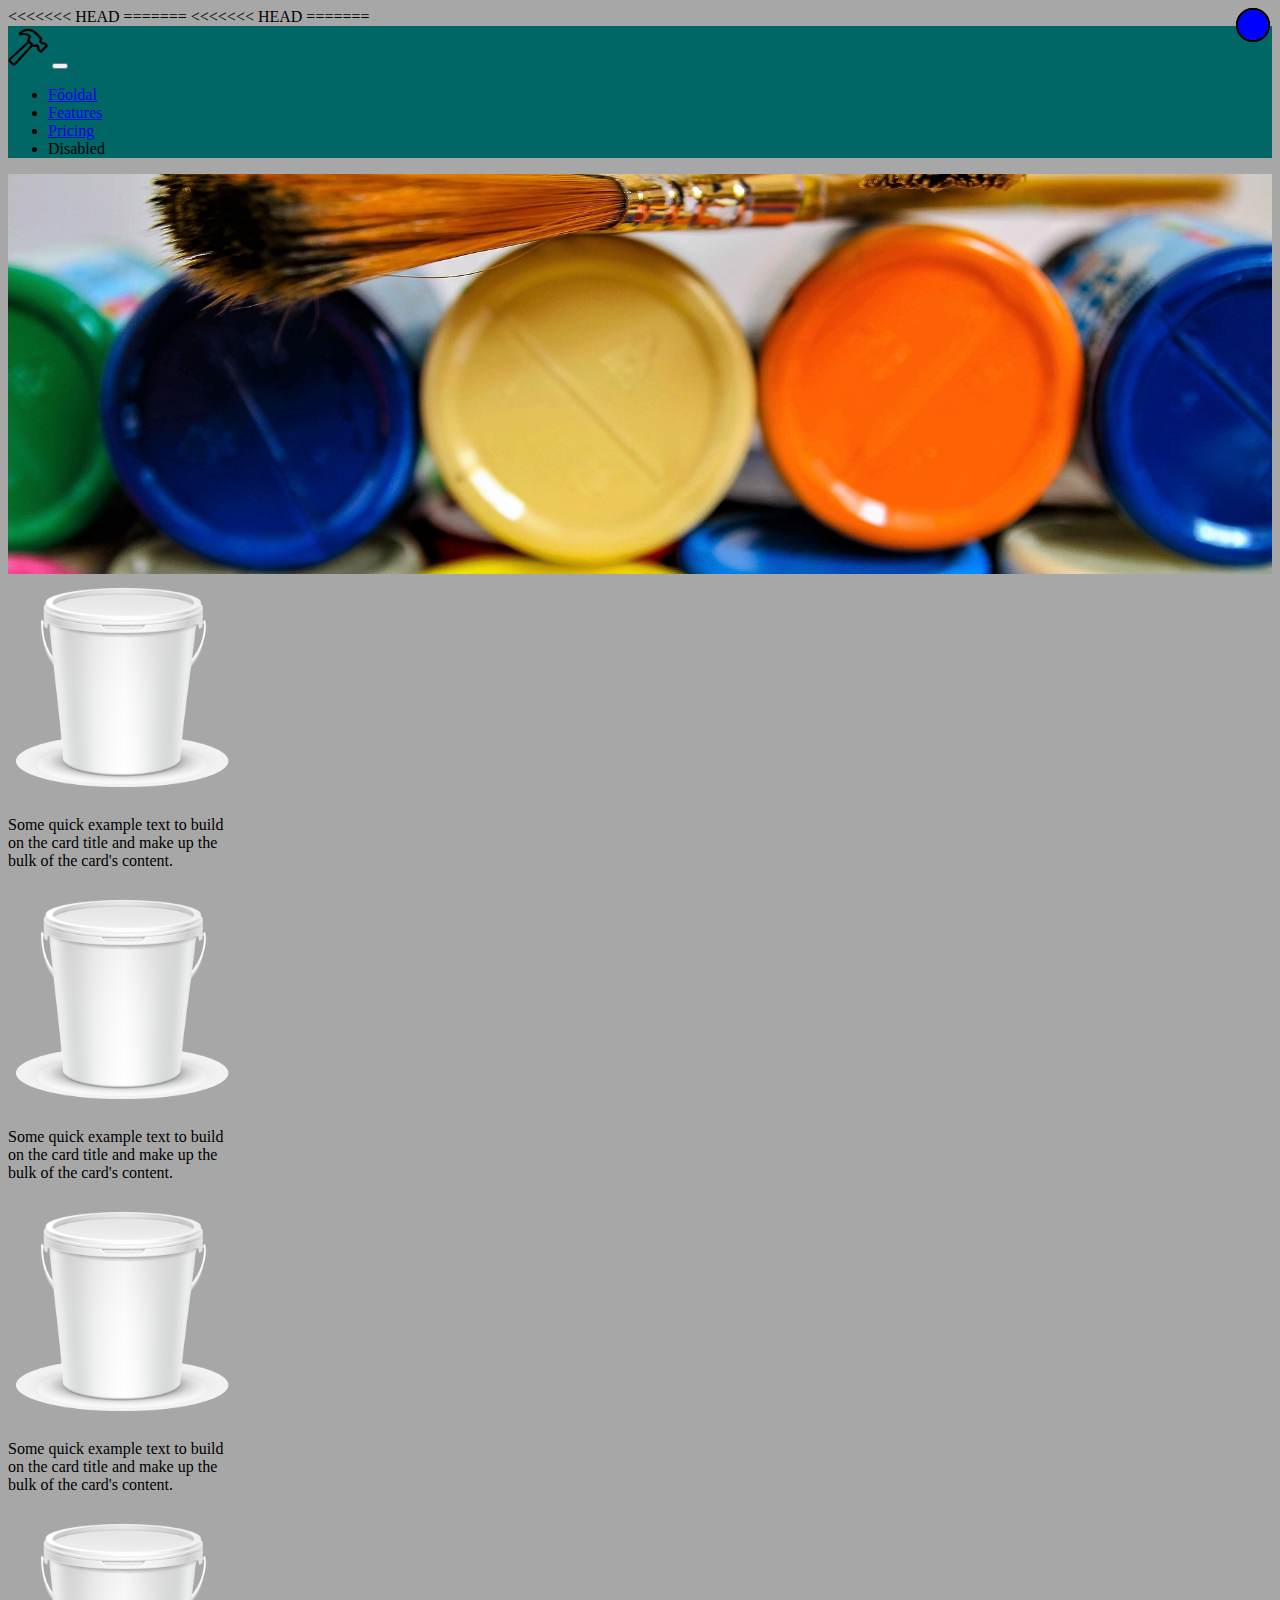
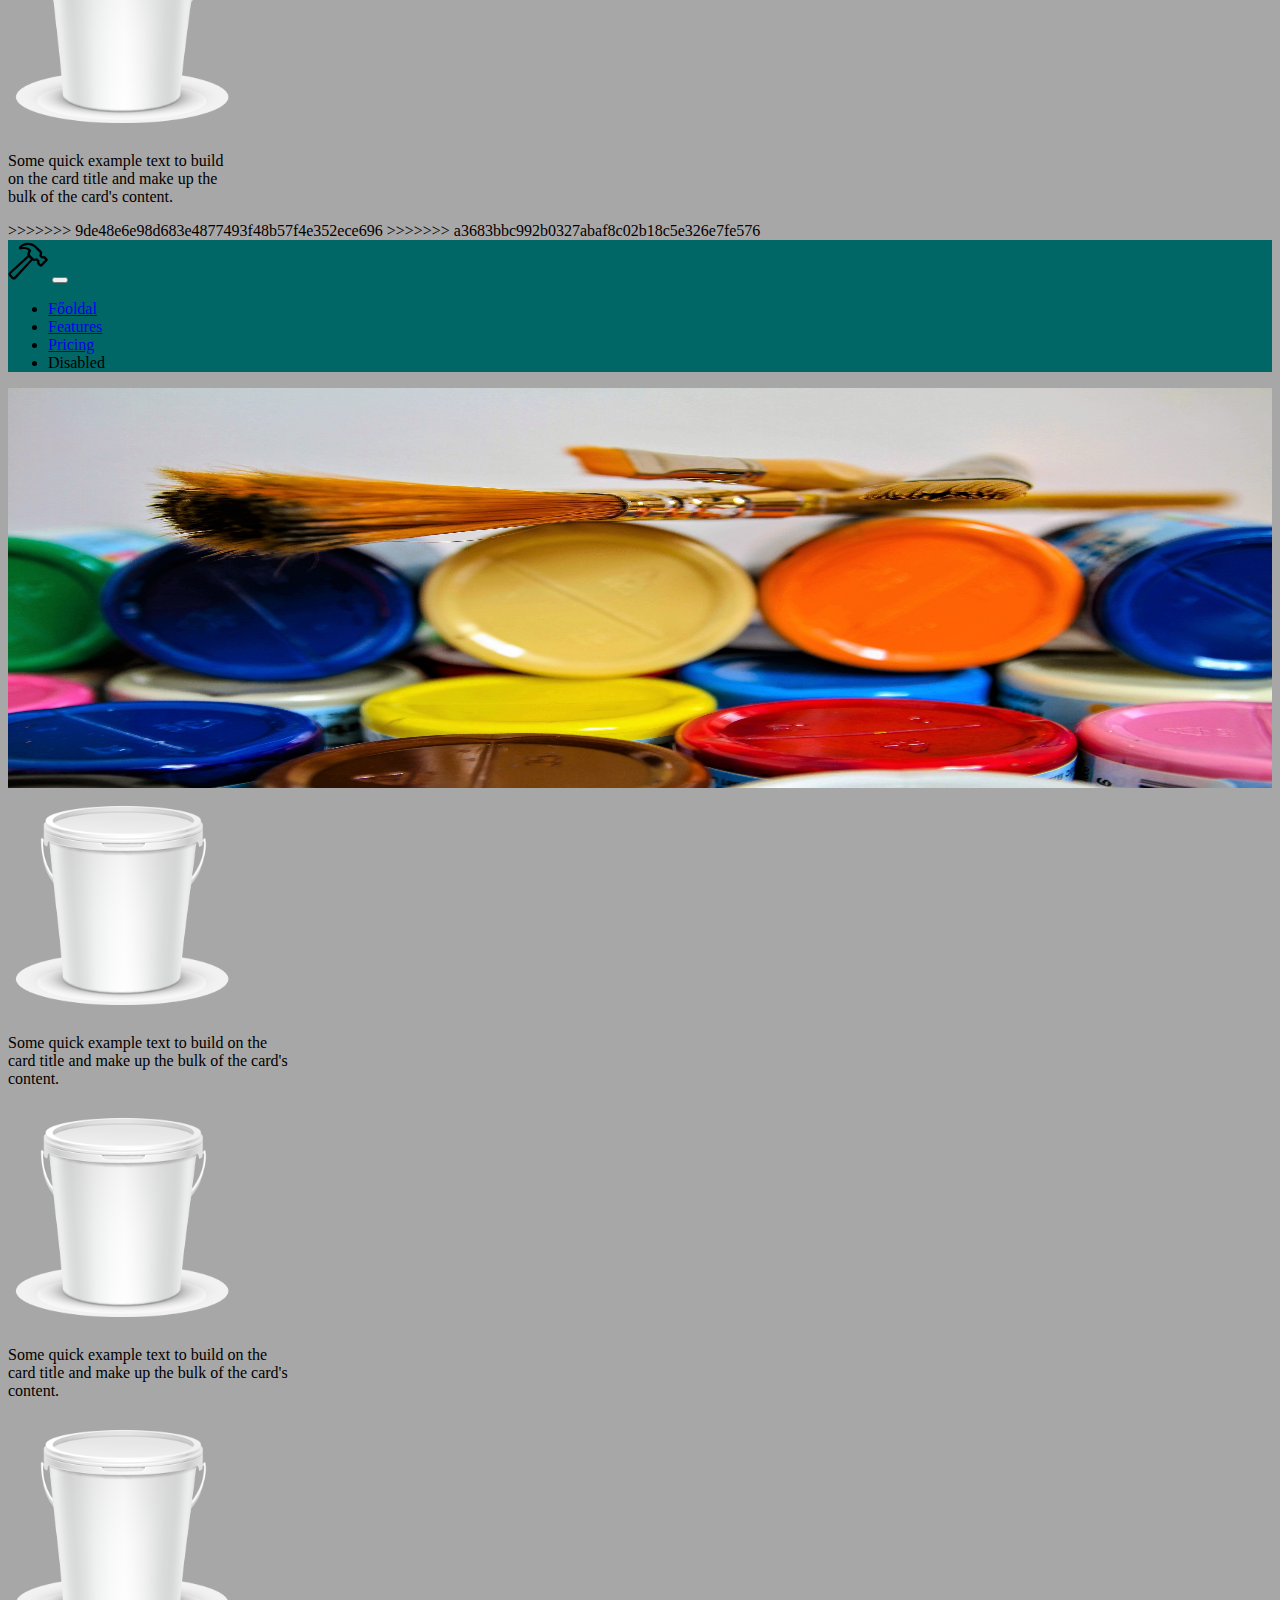
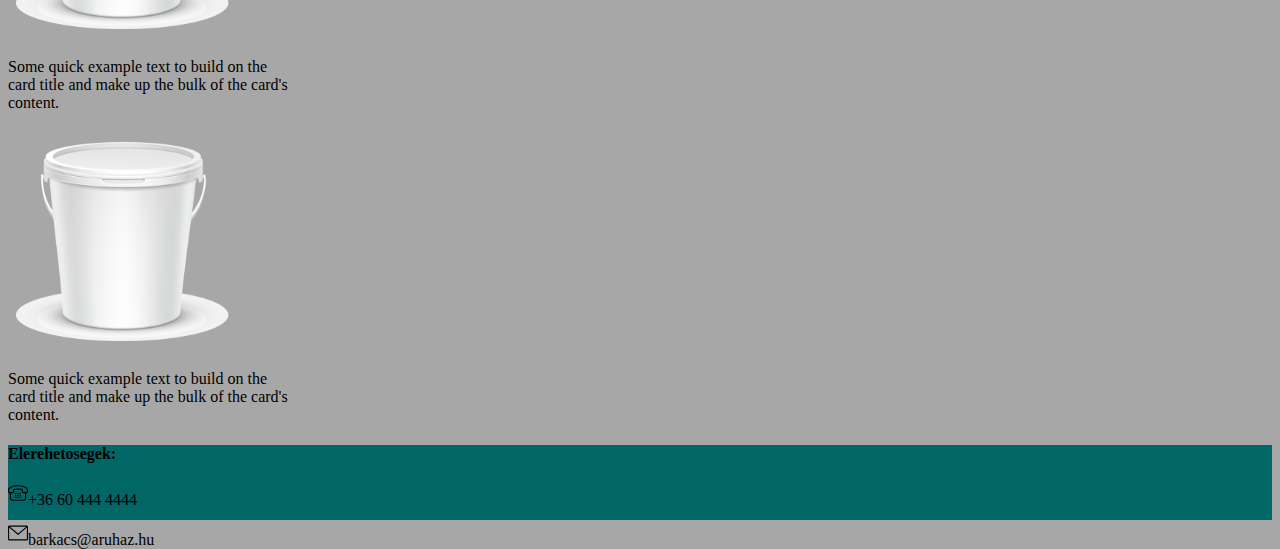
==== commit 188a48bd: "sad" ====
--- a/festekek/festekek.html
+++ b/festekek/festekek.html
@@ -1,5 +1,7 @@
 <!DOCTYPE html>
 <html lang="hu">
+<<<<<<< HEAD
+=======
 <<<<<<< HEAD
 =======
 <head>
@@ -78,6 +80,7 @@
       </div>
 >>>>>>> 9de48e6e98d683e4877493f48b57f4e352ece696
 
+>>>>>>> a3683bbc992b0327abaf8c02b18c5e326e7fe576
 <head>
   <meta charset="UTF-8">
   <meta http-equiv="X-UA-Compatible" content="IE=edge">
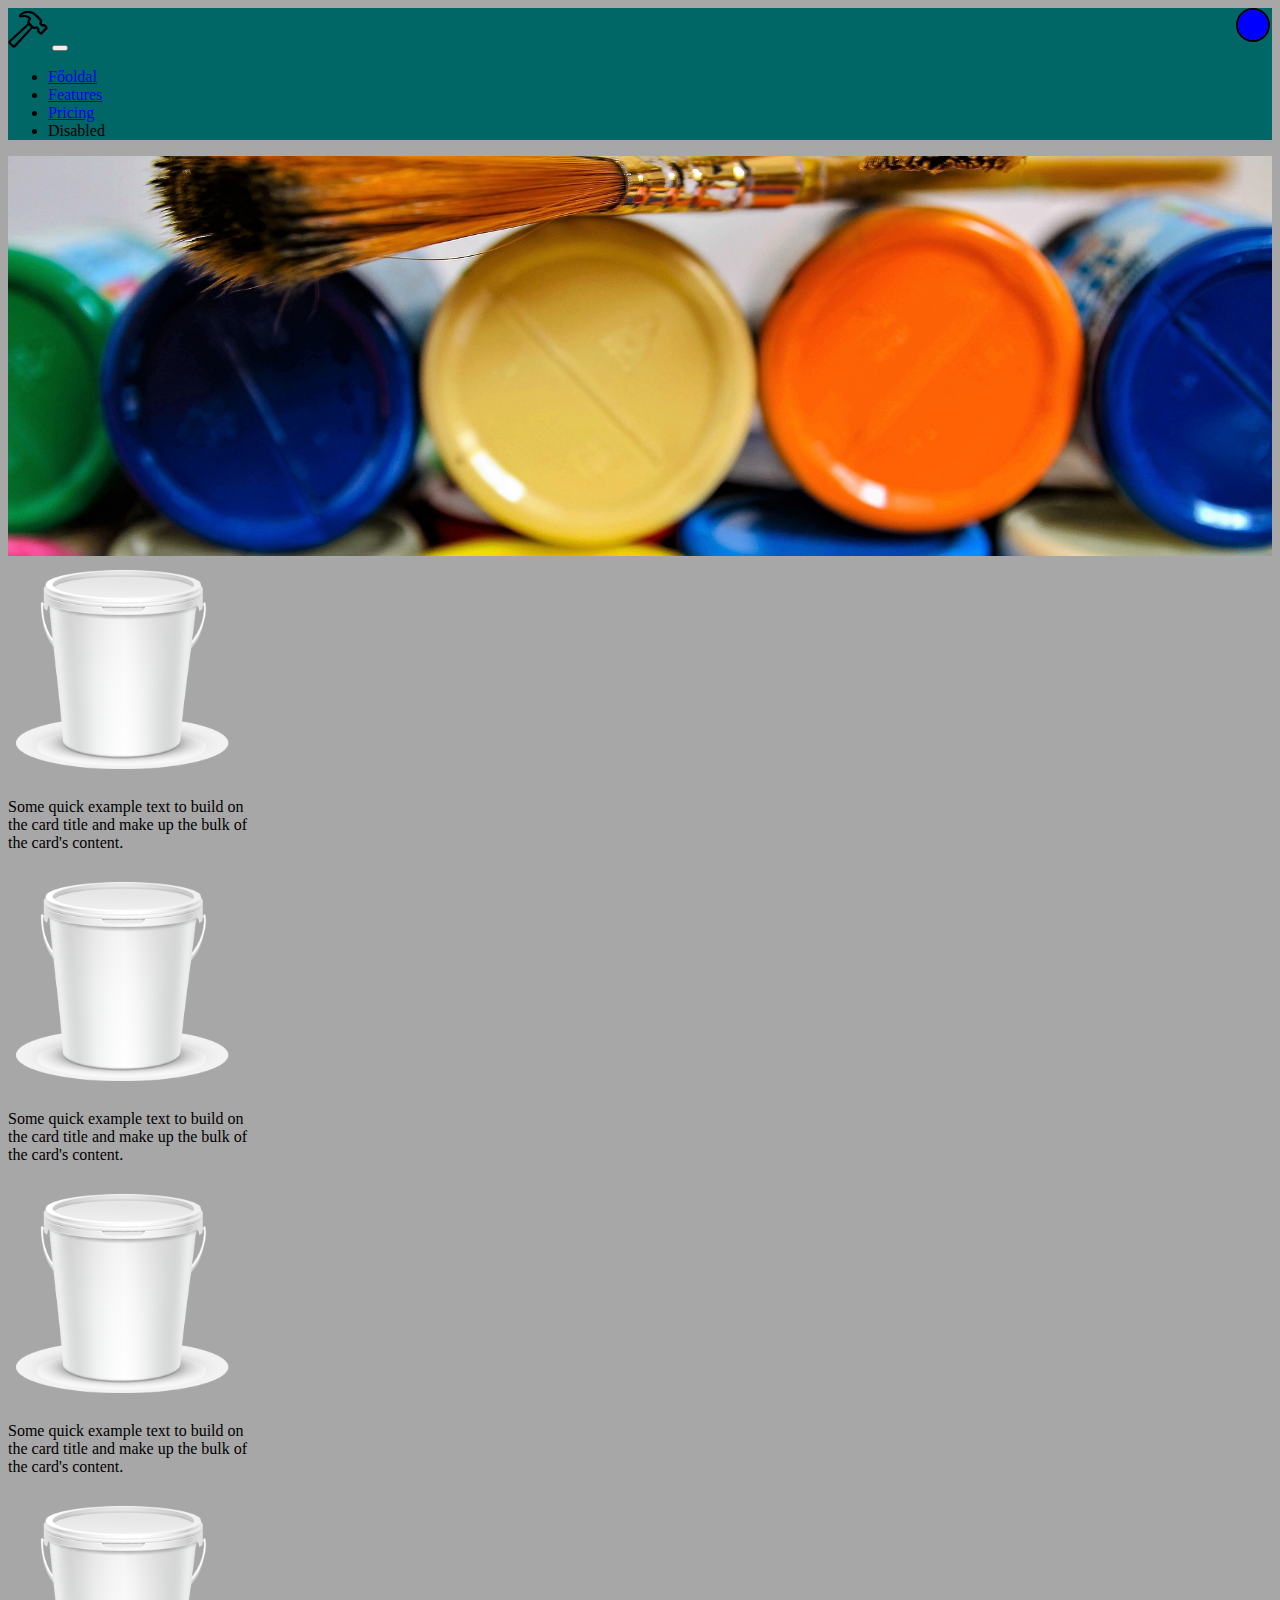
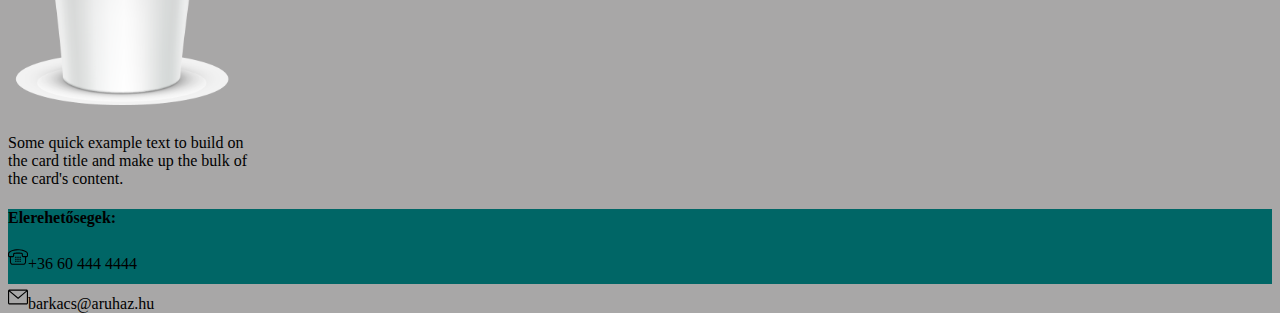
==== commit 0e3d79bc: "-" ====
--- a/festekek/festekek.html
+++ b/festekek/festekek.html
@@ -1,86 +1,5 @@
 <!DOCTYPE html>
 <html lang="hu">
-<<<<<<< HEAD
-=======
-<<<<<<< HEAD
-=======
-<head>
-    <meta charset="UTF-8">
-    <meta http-equiv="X-UA-Compatible" content="IE=edge">
-    <meta name="viewport" content="width=device-width, initial-scale=1.0">
-    <link href="https://cdn.jsdelivr.net/npm/bootstrap@5.2.3/dist/css/bootstrap.min.css" rel="stylesheet" integrity="sha384-rbsA2VBKQhggwzxH7pPCaAqO46MgnOM80zW1RWuH61DGLwZJEdK2Kadq2F9CUG65" crossorigin="anonymous">
-    <link rel="stylesheet" href="../style.css">
-    <title>Document</title>
-</head>
-<body>
-    <nav class="navbar navbar-expand-lg navbar-dark">
-        <div class="container-fluid">
-          <a class="navbar-brand" href="#"><img src="../img/hammer-svgrepo-com.svg" alt="logo" style="height: 40px; width: 40px;"></a>
-          <button class="navbar-toggler" type="button" data-bs-toggle="collapse" data-bs-target="#navbarNav" aria-controls="navbarNav" aria-expanded="false" aria-label="Toggle navigation">
-            <span class="navbar-toggler-icon"></span>
-          </button>
-          <div class="collapse navbar-collapse" id="navbarNav">
-            <ul class="navbar-nav">
-              <li class="nav-item">
-                <a class="nav-link active" aria-current="page" href="../index.html">Főoldal</a>
-              </li>
-              <li class="nav-item">
-                <a class="nav-link" href="#">Features</a>
-              </li>
-              <li class="nav-item">
-                <a class="nav-link" href="#">Pricing</a>
-              </li>
-              <li class="nav-item">
-                <a class="nav-link disabled">Disabled</a>
-              </li>
-            </ul>
-          </div>
-        </div>
-      </nav>
-      <div class="banner"></div>
-      <div class='container-fluid'>
-        <div class="row">
-          <div class="col-lg-3">
-            <div class="card mx-auto my-3"  style="width: 14rem;">
-              <div class="paint-color" style="background-color: red;"></div>
-              <img src="./img/festek.png" class="card-img-top" alt="...">
-              <div class="card-body">
-                <p class="card-text">Some quick example text to build on the card title and make up the bulk of the card's content.</p>
-              </div>
-            </div>
-          </div>
-          <div class="col-lg-3">
-            <div class="card mx-auto my-3" style="width: 14rem;">
-              <div class="paint-color" style="background-color: white; outline: 2px solid black;"></div>
-              <img src="./img/festek.png" class="card-img-top" alt="...">
-              <div class="card-body">
-                <p class="card-text">Some quick example text to build on the card title and make up the bulk of the card's content.</p>
-              </div>
-            </div>
-          </div>
-          <div class="col-lg-3 my-3">
-            <div class="card mx-auto" style="width: 14rem;">
-              <div class="paint-color" style="background-color: black;"></div>
-              <img src="./img/festek.png" class="card-img-top" alt="...">
-              <div class="card-body">
-                <p class="card-text">Some quick example text to build on the card title and make up the bulk of the card's content.</p>
-              </div>
-            </div>
-          </div>
-          <div class="col-lg-3 my-3">
-            <div class="card mx-auto"  style="width: 14rem;">
-              <div class="paint-color" style="background-color: blue;"></div>
-              <img src="./img/festek.png" class="card-img-top" alt="...">
-              <div class="card-body">
-                <p class="card-text">Some quick example text to build on the card title and make up the bulk of the card's content.</p>
-              </div>
-            </div>
-          </div>
-        </div>
-      </div>
->>>>>>> 9de48e6e98d683e4877493f48b57f4e352ece696
-
->>>>>>> a3683bbc992b0327abaf8c02b18c5e326e7fe576
 <head>
   <meta charset="UTF-8">
   <meta http-equiv="X-UA-Compatible" content="IE=edge">
@@ -88,9 +7,8 @@
   <link href="https://cdn.jsdelivr.net/npm/bootstrap@5.2.3/dist/css/bootstrap.min.css" rel="stylesheet"
     integrity="sha384-rbsA2VBKQhggwzxH7pPCaAqO46MgnOM80zW1RWuH61DGLwZJEdK2Kadq2F9CUG65" crossorigin="anonymous">
   <link rel="stylesheet" href="../style.css">
-  <title>Document</title>
+  <title>Festékek</title>
 </head>
-
 <body>
   <nav class="navbar navbar-expand-lg navbar-dark">
     <div class="container-fluid">
@@ -118,11 +36,13 @@
       </div>
     </div>
   </nav>
-  <img src="../img/paint.jpg" alt="" class="banner">
+
+  <div class="banner"></div>
+
   <div class='container'>
     <div class="row">
       <div class="col-lg-3">
-        <div class="card mx-auto my-3" style="width: 18rem;">
+        <div class="card mx-auto my-3" style="width: 16rem;">
           <div class="paint-color" style="background-color: red;"></div>
           <img src="./img/festek.png" class="card-img-top" alt="...">
           <div class="card-body">
@@ -132,7 +52,7 @@
         </div>
       </div>
       <div class="col-lg-3">
-        <div class="card mx-auto my-3" style="width: 18rem;">
+        <div class="card mx-auto my-3" style="width: 16rem;">
           <div class="paint-color" style="background-color: white; outline: 2px solid black;"></div>
           <img src="./img/festek.png" class="card-img-top" alt="...">
           <div class="card-body">
@@ -142,7 +62,7 @@
         </div>
       </div>
       <div class="col-lg-3 my-3 mx-auto">
-        <div class="card mx-auto" mx-auto style="width: 18rem;">
+        <div class="card mx-auto" mx-auto style="width: 16rem;">
           <div class="paint-color" style="background-color: black;"></div>
           <img src="./img/festek.png" class="card-img-top" alt="...">
           <div class="card-body">
@@ -152,7 +72,7 @@
         </div>
       </div>
       <div class="col-lg-3 my-3">
-        <div class="card mx-auto" style="width: 18rem;">
+        <div class="card mx-auto" style="width: 16rem;">
           <div class="paint-color" style="background-color: blue;"></div>
           <img src="./img/festek.png" class="card-img-top" alt="...">
           <div class="card-body">
@@ -168,7 +88,7 @@
     <footer class="container">
       <div class="row mt-4">
         <div class="col-lg-3 col-3 d-none d-lg-block mx-auto">
-          <h4>Elerehetosegek:</h4>
+          <h4>Elerehetősegek:</h4>
         </div>
         <div class="col-lg-3 mt-1 col-5 mx-auto">
           <p><img src="../img/telefon.svg" alt="telefon" class="footer-item mx-2">+36 60 444 4444 </p>
--- a/style.css
+++ b/style.css
@@ -42,7 +42,7 @@
     border-radius: 50%;
 }
 .banner{
-    background-image: url(/img/paint.jpg);
+    background-image: url(paint.jpg);
     background-position: center center;
     background-size: cover;
     height: 400px;
@@ -50,4 +50,5 @@
 }
 .card-img-top{
     max-height: 222px;
+    min-height: 222px;
 }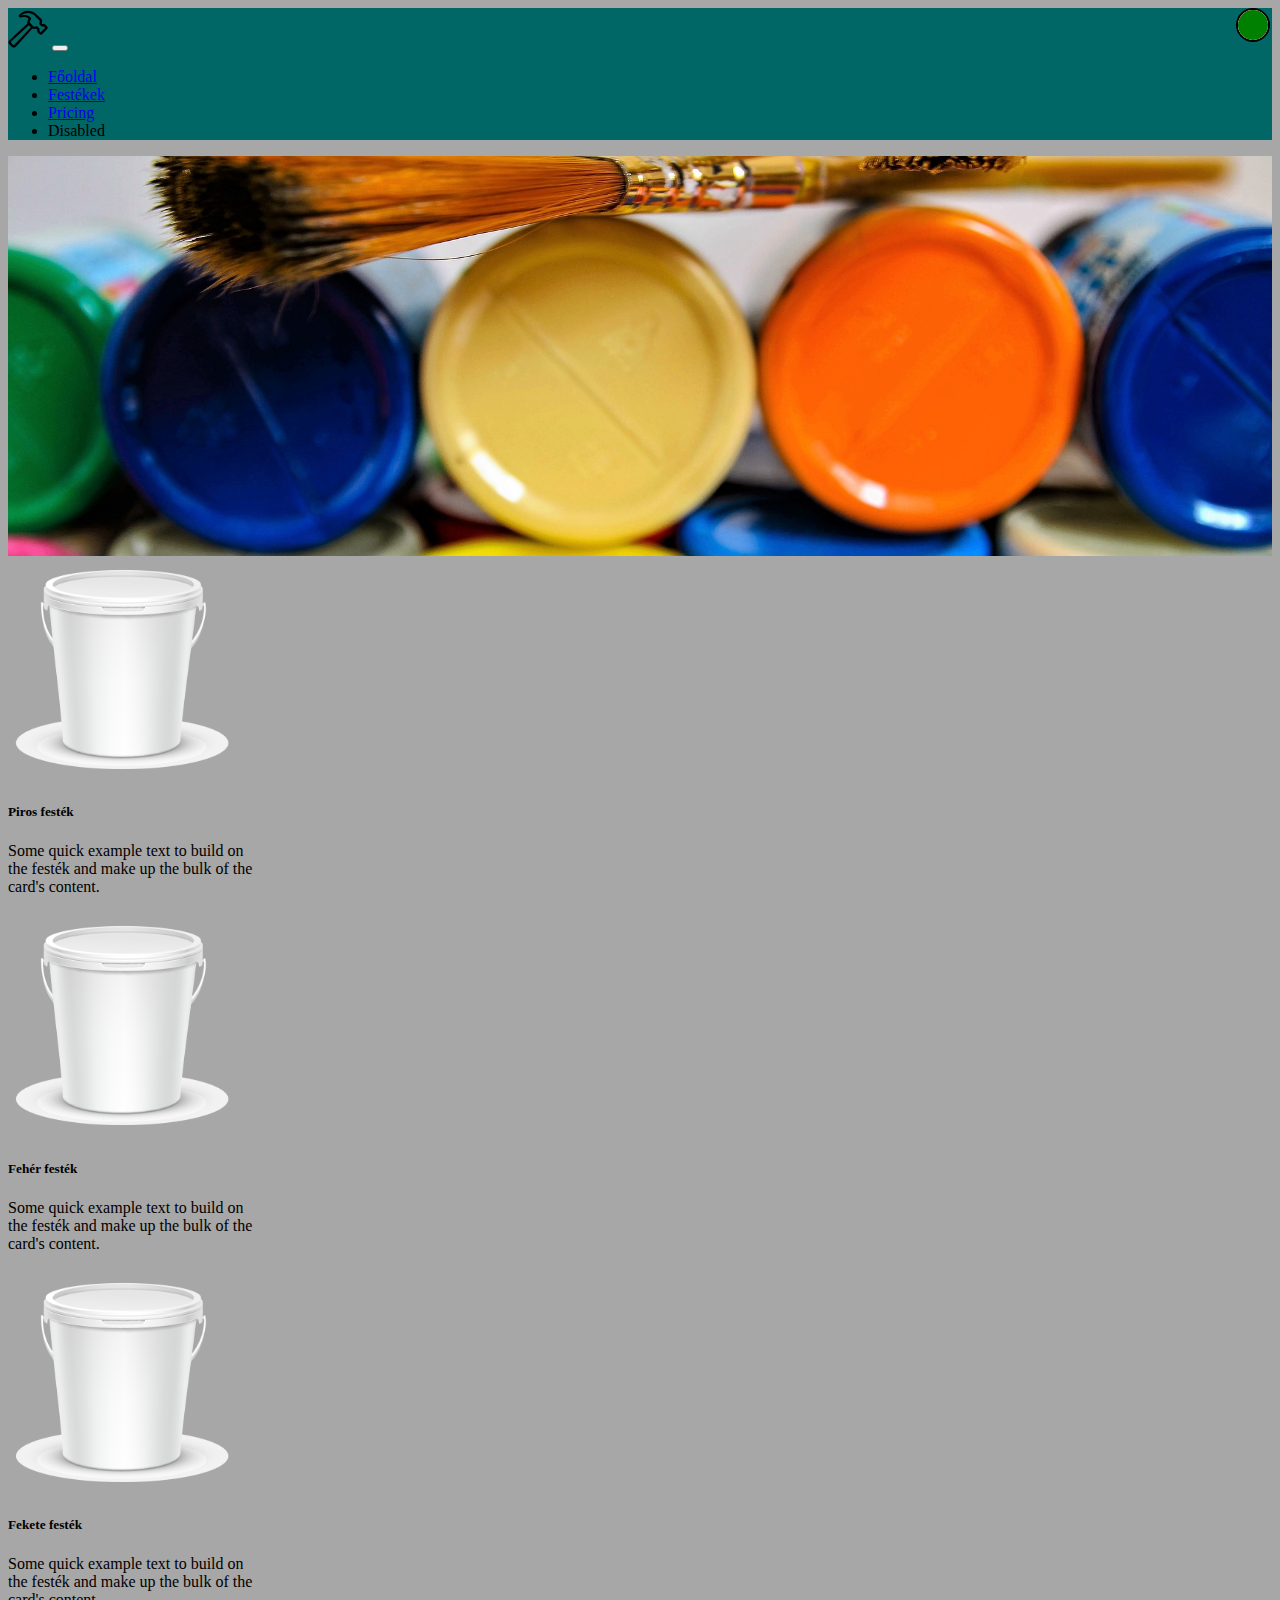
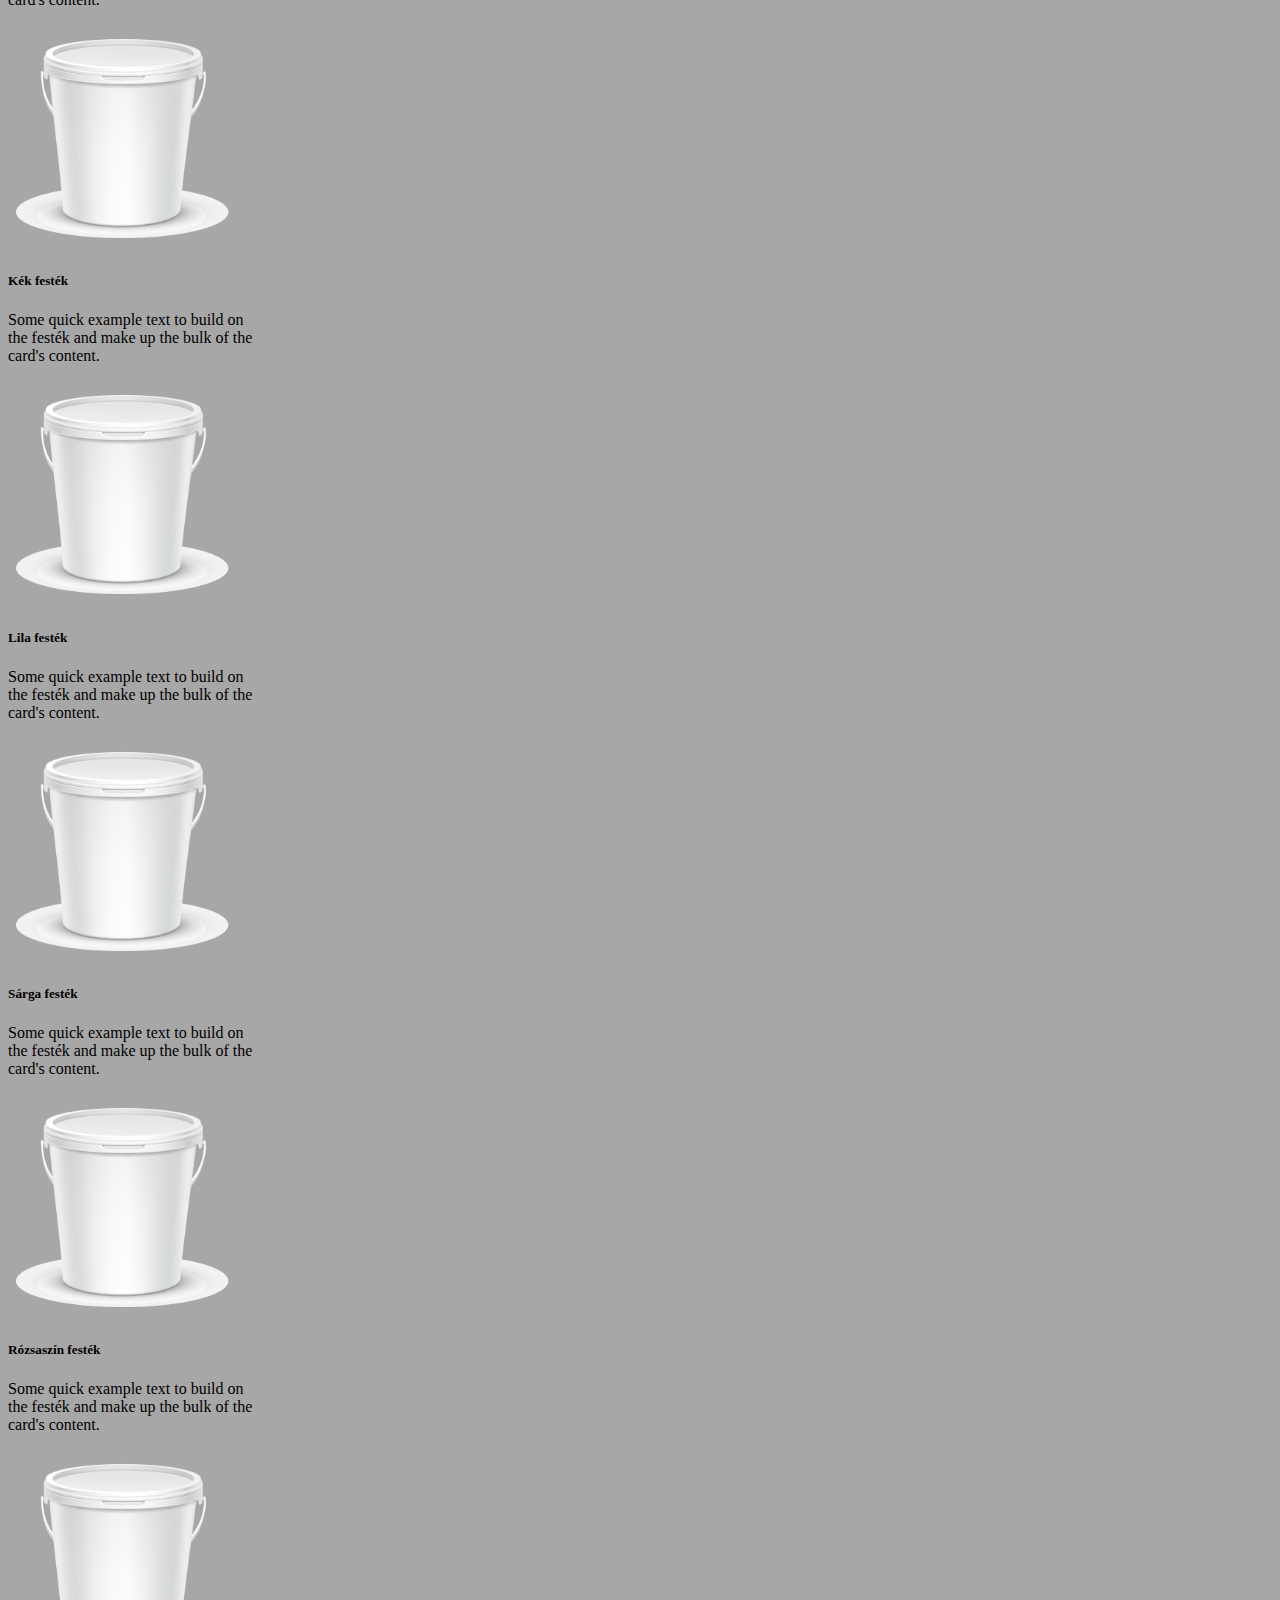
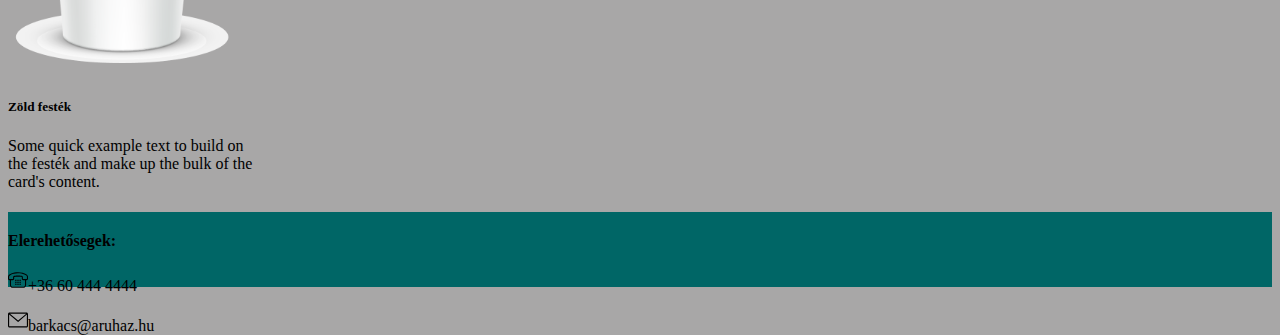
==== commit 3656589e: "-" ====
--- a/festekek/festekek.html
+++ b/festekek/festekek.html
@@ -21,10 +21,10 @@
       <div class="collapse navbar-collapse" id="navbarNav">
         <ul class="navbar-nav">
           <li class="nav-item">
-            <a class="nav-link active" aria-current="page" href="#">Főoldal</a>
+            <a class="nav-link" aria-current="page" href="../index.html">Főoldal</a>
           </li>
           <li class="nav-item">
-            <a class="nav-link" href="#">Features</a>
+            <a class="nav-link active" href="#">Festékek</a>
           </li>
           <li class="nav-item">
             <a class="nav-link" href="#">Pricing</a>
@@ -46,7 +46,8 @@
           <div class="paint-color" style="background-color: red;"></div>
           <img src="./img/festek.png" class="card-img-top" alt="...">
           <div class="card-body">
-            <p class="card-text">Some quick example text to build on the card title and make up the bulk of the card's
+            <h5 class="card-title">Piros festék</h5>
+            <p class="card-text">Some quick example text to build on the festék and make up the bulk of the card's
               content.</p>
           </div>
         </div>
@@ -56,7 +57,8 @@
           <div class="paint-color" style="background-color: white; outline: 2px solid black;"></div>
           <img src="./img/festek.png" class="card-img-top" alt="...">
           <div class="card-body">
-            <p class="card-text">Some quick example text to build on the card title and make up the bulk of the card's
+            <h5 class="card-title">Fehér festék</h5>
+            <p class="card-text">Some quick example text to build on the festék and make up the bulk of the card's
               content.</p>
           </div>
         </div>
@@ -66,7 +68,8 @@
           <div class="paint-color" style="background-color: black;"></div>
           <img src="./img/festek.png" class="card-img-top" alt="...">
           <div class="card-body">
-            <p class="card-text">Some quick example text to build on the card title and make up the bulk of the card's
+            <h5 class="card-title">Fekete festék</h5>
+            <p class="card-text">Some quick example text to build on the festék and make up the bulk of the card's
               content.</p>
           </div>
         </div>
@@ -76,7 +79,54 @@
           <div class="paint-color" style="background-color: blue;"></div>
           <img src="./img/festek.png" class="card-img-top" alt="...">
           <div class="card-body">
-            <p class="card-text">Some quick example text to build on the card title and make up the bulk of the card's
+            <h5 class="card-title">Kék festék</h5>
+            <p class="card-text">Some quick example text to build on the festék and make up the bulk of the card's
+              content.</p>
+          </div>
+        </div>
+      </div>
+    </div>
+    <div class="row">
+      <div class="col-lg-3">
+        <div class="card mx-auto my-3" style="width: 16rem;">
+          <div class="paint-color" style="background-color: purple;"></div>
+          <img src="./img/festek.png" class="card-img-top" alt="...">
+          <div class="card-body">
+            <h5 class="card-title">Lila festék</h5>
+            <p class="card-text">Some quick example text to build on the festék and make up the bulk of the card's
+              content.</p>
+          </div>
+        </div>
+      </div>
+      <div class="col-lg-3">
+        <div class="card mx-auto my-3" style="width: 16rem;">
+          <div class="paint-color" style="background-color: orange"></div>
+          <img src="./img/festek.png" class="card-img-top" alt="...">
+          <div class="card-body">
+            <h5 class="card-title">Sárga festék</h5>
+            <p class="card-text">Some quick example text to build on the festék and make up the bulk of the card's
+              content.</p>
+          </div>
+        </div>
+      </div>
+      <div class="col-lg-3 my-3 mx-auto">
+        <div class="card mx-auto" mx-auto style="width: 16rem;">
+          <div class="paint-color" style="background-color: pink;"></div>
+          <img src="./img/festek.png" class="card-img-top" alt="...">
+          <div class="card-body">
+            <h5 class="card-title">Rózsaszín festék</h5>
+            <p class="card-text">Some quick example text to build on the festék and make up the bulk of the card's
+              content.</p>
+          </div>
+        </div>
+      </div>
+      <div class="col-lg-3 my-3">
+        <div class="card mx-auto" style="width: 16rem;">
+          <div class="paint-color" style="background-color: green;"></div>
+          <img src="./img/festek.png" class="card-img-top" alt="...">
+          <div class="card-body">
+            <h5 class="card-title">Zöld festék</h5>
+            <p class="card-text">Some quick example text to build on the festék and make up the bulk of the card's
               content.</p>
           </div>
         </div>
@@ -86,7 +136,7 @@
 
   <div class="footer">
     <footer class="container">
-      <div class="row mt-4">
+      <div class="row mt-4 footer-row">
         <div class="col-lg-3 col-3 d-none d-lg-block mx-auto">
           <h4>Elerehetősegek:</h4>
         </div>
--- a/style.css
+++ b/style.css
@@ -51,4 +51,8 @@
 .card-img-top{
     max-height: 222px;
     min-height: 222px;
+}
+.footer-row{
+    position: relative;
+    top: 20px;
 }